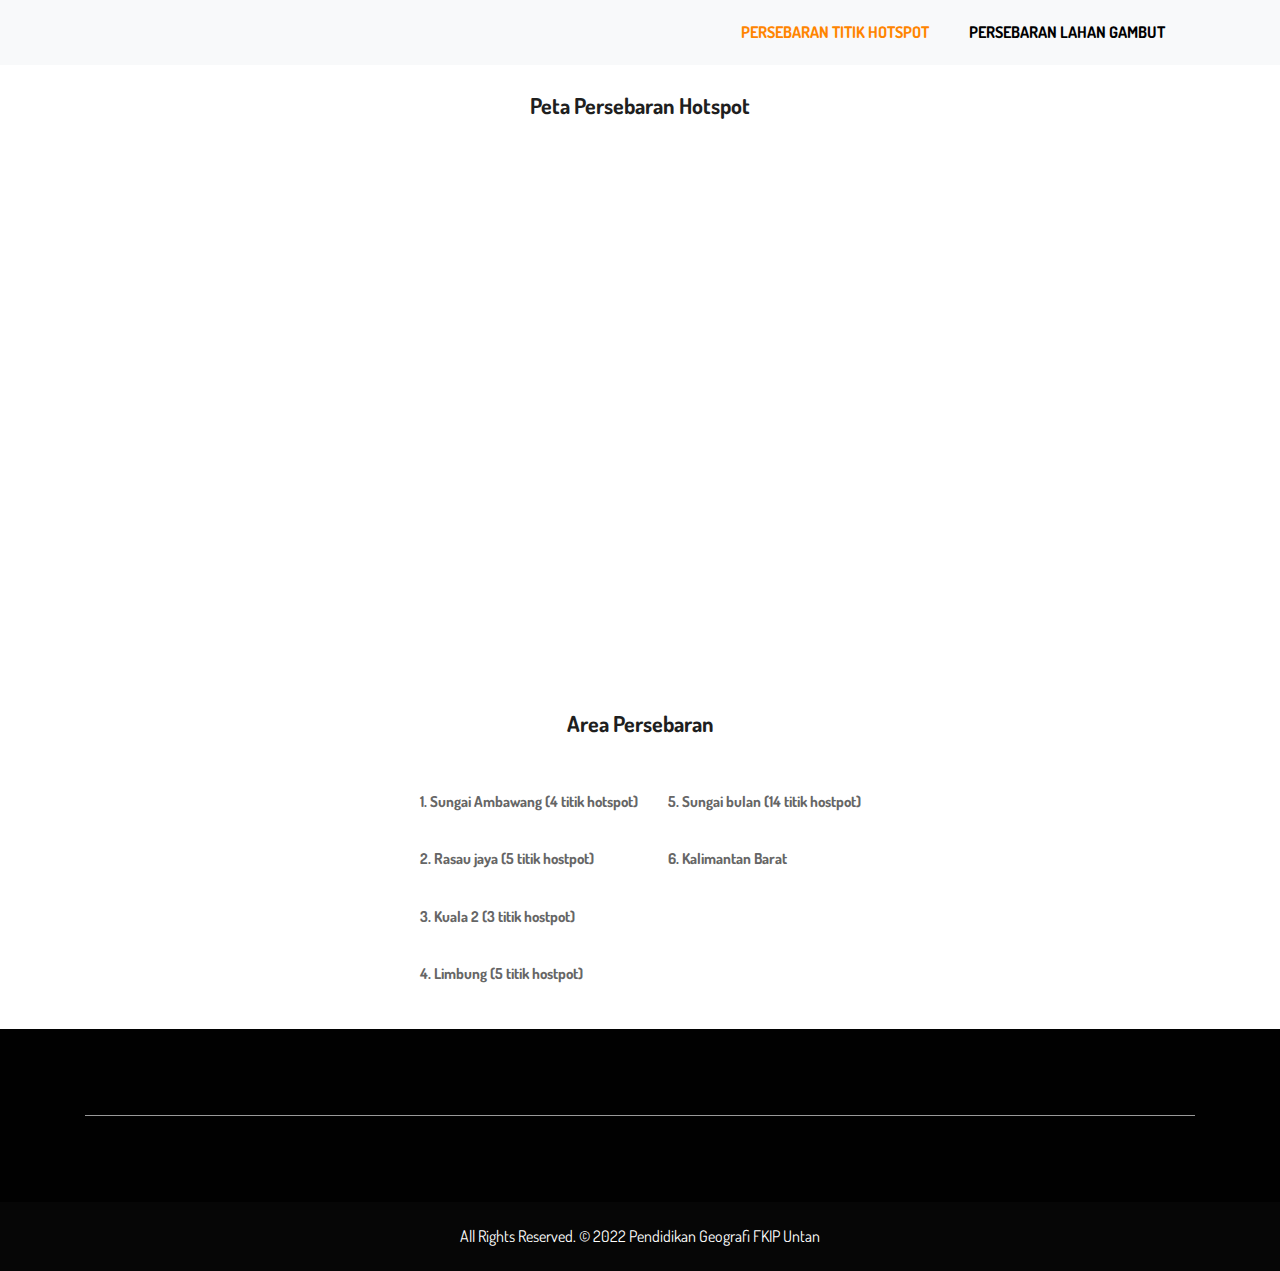
==== area1.html @ 8c63448c "aa" ====
<!DOCTYPE html>
<html lang="en-US">
  <!-- Basic -->

  <head>
    <meta charset="utf-8" />
    <meta http-equiv="X-UA-Compatible" content="IE=edge" />

    <!-- Mobile Metas -->
    <meta name="viewport" content="width=device-width, initial-scale=1" />

    <!-- Site Metas -->
    <title>Webgis</title>
    <meta name="keywords" content="" />
    <meta name="description" content="" />
    <meta name="author" content="" />

    <!-- Site Icons -->
    <link rel="shortcut icon" href="images/logotani.png" type="image/x-icon" />
    <link rel="apple-touch-icon" href="images/logotani.png" />

    <!-- Bootstrap CSS -->
    <link rel="stylesheet" href="css/bootstrap.min.css" />
    <!-- Site CSS -->
    <link rel="stylesheet" href="css/style.css" />
    <!-- Responsive CSS -->
    <link rel="stylesheet" href="css/responsive.css" />
    <link href="//netdna.bootstrapcdn.com/font-awesome/3.2.1/css/font-awesome.css" rel="stylesheet">
    <!-- Custom CSS -->
    <link rel="stylesheet" href="css/custom.css" />
    <link rel="stylesheet" href="https://unpkg.com/leaflet@1.0.3/dist/leaflet.css" />
<script src="https://unpkg.com/leaflet@1.0.3/dist/leaflet.js"></script>
    <!--[if lt IE 9]>
      <script src="https://oss.maxcdn.com/libs/html5shiv/3.7.0/html5shiv.js"></script>
      <script src="https://oss.maxcdn.com/libs/respond.js/1.4.2/respond.min.js"></script>
    <![endif]-->
    <style>
     
   
      @media (max-width: 992px) {
      #map {
  width: 80%;
  height: 300px;
}
table{
  font-size: 12px;
}
 th, td {
  padding: 10px;
}
  
      .m-t-250 {
  margin-top: 112%;

  font-size:10px;
  
}

.skiptranslate goog-te-gadget{
  width:50%;
}
      }
      @media (min-width: 1024px) {
      #map {
  width: 60%;
  height: 500px;
}
      }
      th, td {
  padding: 15px;
}
 .m-t-250 {
   margin-top: 45%;
  font-size: 20px;
  
}
    </style>
  </head>

  <body>
  
    <header class="main-header">
      <!-- Start Navigation -->
      <nav
        class="navbar navbar-expand-lg navbar-light bg-light navbar-default bootsnav"
      >
        <div class="container">
          <!-- Start Header Navigation -->
          <div class="navbar-header">
            <button
              class="navbar-toggler"
              type="button"
              data-toggle="collapse"
              data-target="#navbar-menu"
              aria-controls="navbars-rs-food"
              aria-expanded="false"
              aria-label="Toggle navigation"
            >
              <i class="fa fa-bars"></i>
            </button>
            <a class="navbar-brand" href="index.html"
              ><img src="images/logotani.png" class="logo" alt=""
            /></a>
          </div>
          <!-- End Header Navigation -->

          <!-- Collect the nav links, forms, and other content for toggling -->
          <div class="collapse navbar-collapse" id="navbar-menu">
            <ul
              class="nav navbar-nav ml-auto"
              data-in="fadeInDown"
              data-out="fadeOutUp"
            >
            
              <li class="nav-item active">
              <a class="nav-link" href="area1.html">Persebaran titik hotspot</a>
              </li>
              <li class="nav-item">
                <a class="nav-link" href="area2.html">Persebaran Lahan Gambut</a>
                </li>
              
            </ul>
          </div>
          <!-- /.navbar-collapse -->

          <!-- Start Atribute Navigation -->

          <!-- End Atribute Navigation -->
        </div>
        <!-- Start Side Menu -->

        <!-- End Side Menu -->
      </nav>
      <!-- End Navigation -->
    </header>
    <!-- End Main Top -->

    <!-- Start Top Search -->
    <div class="top-search">
      <div class="container">
        <div class="input-group">
          <span class="input-group-addon"><i class="fa fa-search"></i></span>
          <input type="text" class="form-control" placeholder="Search" />
          <span class="input-group-addon close-search"
            ><i class="fa fa-times"></i
          ></span>
        </div>
      </div>
    </div>
    <!-- End Top Search -->

    <!-- Start All Title Box --> 
    <br>
    
    <center><h2><strong>Peta Persebaran Hotspot</strong></h2> <br>
    <center>
    <div id='map'></div>
</center> <br>
<br>
<div class="container">
  <center><h2><strong>Area Persebaran</strong></h2> <br>
  <table>
  <tr>
    <th>1. Sungai Ambawang (4 titik hotspot)</th>
    <th>5. Sungai bulan (14 titik hostpot)</th>
    
  </tr>
  <tr>
    <th>2. Rasau jaya (5 titik hostpot)</th>
    <th>6. Kalimantan Barat</th>
 
  </tr>
  <tr>
    <th>3. Kuala 2 (3 titik hostpot)</th>
 
  </tr>
  <tr>
    <th>4. Limbung (5 titik hostpot)</th>
   
  </tr>
</table>
</center>
</div>
    <!-- End All Title Box -->

    <!-- Start Contact Us  -->
    

    <!-- End Cart -->
    <div id="google_translate_element"></div> <br>
   <footer>
      <div class="footer-main">
        <div class="container">
          <hr />
          <div class="row">
           
            <div class="col-lg-4 col-md-12 col-sm-12" style="display:none;">
              
            <div class="col-lg-4 col-md-12 col-sm-12" style="float:right;">
              
          </div>
        </div>
      </div>
    </footer>
    <!-- End Footer  -->

    <!-- Start copyright  -->
    <div class="footer-copyright">
      <p class="footer-company">
        All Rights Reserved. &copy; 2022 <a href="#">Pendidikan Geografi FKIP Untan</a>
      </p>
    </div>
    <!-- End copyright  -->

    <a href="#" id="back-to-top" title="Back to top" style="display: none"
      >&uarr;</a
    >

    <!-- ALL JS FILES -->
    <script src="js/jquery-3.2.1.min.js"></script>
    <script>
      var locations = [
  ['titik hostpot', -0.201155424, 109.343429599999],
  ['titik hostpot', -0,2712937, 109.4932404],
  ['titik hostpot', 	-0.282046109, 109.4917068],
  ['titik hostpot', -0.323118061, 109.4725571],
  ['titik hostpot', -0.282046109, 109.4917068],
  ['titik hostpot', -0.323118061, 109.4725571],
  ['titik hostpot', 	-0.325071067, 109.4856644],
  ['titik hostpot', 	-0.324311435, 109.483017],
  ['titik hostpot', 	-0.325695544, 109.473403899999],
  ['titik hostpot', 	-0.279382139, 109.4904175],
  ['titik hostpot', 	-0.149969, 	109.355999999999],
  ['titik hostpot', 	-0.183439314, 	109.351264999999],
  ['titik hostpot', 	-0.12653, 	109.352999999999],
  ['titik hostpot', 		-0.325480312, 		109.474388099999],
  ['titik hostpot', 	-0.326840222, 	109.4648209],
  ['titik hostpot', 		-0.316215754, 	109.4730301],
  ['titik hostpot', 		-0.317578465, 	109.4634781],
  ['titik hostpot', 		-0.322908759, 	109.4709778],
  ['titik hostpot', -0,324230224, 		109.4799194],
  ['titik hostpot', 		-0.32122174, 		109.4732056],
  ['titik hostpot', 	-0,210568, 		109.581999999999],
  ['titik hostpot', 		-0.32325429, 		109.4752045],
  ['titik hostpot', 		-0.31747895, 		109.4696426],
  ['titik hostpot', 		-0.321441, 		109.472999999999],
  ['titik hostpot', 		-0.327168, 		109.463999999999],
  ['titik hostpot', 		-0.328331, 		109.471999999999],
  ['titik hostpot', 	-0.27447388, 		109.601310699999],
  ['titik hostpot', 		-0.28325298, 		109.4872284],
  ['titik hostpot', 		-0.09514648, 		109.464897199999],
  ['titik hostpot', 		-0.09050599, 		109.448822],
  ['titik hostpot', 		-0.098302275, 		109.4597092],
  ['titik hostpot', 		-0.23559, 		109.495],
  ['titik hostpot', 		-0.088944979, 		109.450469999999],
  ['titik hostpot', 		-0.223382905, 		109.432441699999],
  ['titik hostpot', 		-0.224751204, 		109.422866799999],
  ['titik hostpot', 		-0.246696129, 		109.421783399999],
  ['titik hostpot', 	-0,185464606, 		109,4071579],
  ['titik hostpot', 		-0,235381976, 		109,424880999999],
  ['titik hostpot', 	-0,241693, 		109,42],
  ['titik hostpot', 		-0,08116661, 		109,384544399999],
  ['titik hostpot', 		-0,2419661, 	109,416564899999],
  ['titik hostpot', 	-0,243253276, 	109,414039599999],
  ['titik hostpot', 		-0,202840298, 	109,565414399999],
  ['titik hostpot', 		-0,23643081, 		109,442787199999],
 
  
  
];
var greenIcon = L.icon({
    iconUrl: 'images/api.png',
   

    iconSize:     [30, 40], // size of the icon
    
    

   
});

var map = L.map('map').setView([-0.03109, 109.32199], 10);
mapLink =
  '<a href="http://openstreetmap.org">OpenStreetMap</a>';
L.tileLayer(
  'http://{s}.tile.openstreetmap.org/{z}/{x}/{y}.png', {
    attribution: '&copy; ' + mapLink + ' Contributors',
    maxZoom: 18,
  }).addTo(map);

for (var i = 0; i < locations.length; i++) {
  marker = new L.marker([locations[i][1], locations[i][2]],{icon:greenIcon})
    .bindPopup(locations[i][0])
    .addTo(map);
}

var polygonPoints = [
        [-0.098249, 109.338665],
        [-0.132581, 109.351024],
        [-0.158274, 109.349801],
        [-0.177849, 109.344907],
        [-0.226602, 109.325677],
     
        [-0.284290, 109.458077],
        [-0.298971, 109.463277],

        [-0.305667, 109.448926],
        [-0.315438, 109.429972],
      
        [-0.357979, 109.456815],
        [-0.379500, 109.456433],
        [-0.398866, 109.502677],
        [-0.392443, 109.509864],
        [-0.370956, 109.499618],
        [-0.369962, 109.502600],

        [-0.382579, 109.520723],
        [-0.338612, 109.541904],
        [-0.339988, 109.546110],
        [-0.374550, 109.551921],
        [-0.379500, 109.456433],
        [-0.372944, 109.567214],
      
      
        [-0.330659, 109.598030],

        [-0.367592, 109.602924],
        [-0.368509, 109.640546],
        [-0.351381, 109.658286],
        [-0.339759, 109.686425],
        [-0.309172, 109.691319],
        [-0.307949, 109.707224],
        [-0.345876, 109.703554],
        [-0.279810, 109.773291],
        [-0.330659, 109.598030],

        [-0.249223, 109.772680],
        [-0.244941, 109.795925],
        [-0.270634, 109.787973],
        [-0.266963, 109.803878],
        [-0.241271, 109.807548],
        [-0.282868, 109.829571],
        [-0.269869, 109.841958],
        [-0.281324, 109.870291],
        [-0.258955, 109.948494],

        [-0.226219, 109.941219],
        [-0.146197, 109.938309],
        [-0.149107, 109.917940],
        [-0.125828, 109.900481],
        [-0.105458, 109.762260],
        [-0.163656, 109.692423],
        [-0.200030, 109.589121],
        [-0.157836, 109.536743],
        [-0.114188, 109.476362],

        [-0.087999, 109.459631],
        [-0.081452, 109.433441],
        [-0.087999, 109.418892],
        [-0.066902, 109.403615],
        [-0.052353, 109.388338],
        [-0.060355, 109.371606],
        [-0.200030, 109.589121],
        [-0.058900, 109.367605],
        [-0.097638, 109.343234],

        [-0.095637, 109.339597]
        ];
        var poly = L.polygon(polygonPoints).addTo(map);
    </script>
    <script src="js/popper.min.js"></script>
    <script src="js/bootstrap.min.js"></script>
    <!-- ALL PLUGINS -->
    <script src="js/jquery.superslides.min.js"></script>
    <script src="js/bootstrap-select.js"></script>
    <script src="js/inewsticker.js"></script>
    <script src="js/bootsnav.js."></script>
    <script src="js/images-loded.min.js"></script>
    <script src="js/isotope.min.js"></script>
    <script src="js/owl.carousel.min.js"></script>
    <script src="js/baguetteBox.min.js"></script>
    <script src="js/form-validator.min.js"></script>
    <script src="js/contact-form-script.js"></script>
    <script src="js/custom.js"></script>
    <script type="text/javascript">
function googleTranslateElementInit() {
  new google.translate.TranslateElement({pageLanguage: 'en', layout: google.translate.TranslateElement.InlineLayout.VERTICAL}, 'google_translate_element');
}

</script>

<script type="text/javascript" src="//translate.google.com/translate_a/element.js?cb=googleTranslateElementInit"></script>
  </body>
</html>
---- css/style.css ----
/*------------------------------------------------------------------
    IMPORT FONTS
-------------------------------------------------------------------*/

@import url("https://fonts.googleapis.com/css?family=Poppins:400,500,600,700,800");
@import url("https://fonts.googleapis.com/css?family=Dosis:200,300,400,500,600,700");

/*

    font-family: 'Poppins', sans-serif;

    font-family: 'Dosis', sans-serif;

*/

/*------------------------------------------------------------------
    IMPORT FILES
-------------------------------------------------------------------*/

@import url(all.css);
@import url(superslides.css);
@import url(bootstrap-select.css);
@import url(carousel-ticker.css);
@import url(code_animate.css);
@import url(bootsnav.css);
@import url(owl.carousel.min.css);
@import url(jquery-ui.css);
@import url(nice-select.css);
@import url(baguetteBox.min.css);

/*------------------------------------------------------------------
    SKELETON
-------------------------------------------------------------------*/
html {
  overflow-x: hidden;
}
body {
  color: #666666;
  font-size: 15px;
  font-family: "Dosis", sans-serif;
  line-height: 1.80857;
}
a {
  color: #1f1f1f;
  text-decoration: none !important;
  outline: none !important;
  -webkit-transition: all 0.3s ease-in-out;
  -moz-transition: all 0.3s ease-in-out;
  -ms-transition: all 0.3s ease-in-out;
  -o-transition: all 0.3s ease-in-out;
  transition: all 0.3s ease-in-out;
}
h1,
h2,
h3,
h4,
h5,
h6 {
  letter-spacing: 0;
  font-weight: normal;
  position: relative;
  padding: 0 0 10px 0;
  font-weight: normal;
  line-height: 120% !important;
  color: #1f1f1f;
  margin: 0;
}
h1 {
  font-size: 24px;
}
h2 {
  font-size: 22px;
}
h3 {
  font-size: 18px;
}
h4 {
  font-size: 16px;
}
h5 {
  font-size: 14px;
}
h6 {
  font-size: 13px;
}
h1 a,
h2 a,
h3 a,
h4 a,
h5 a,
h6 a {
  color: #212121;
  text-decoration: none !important;
  opacity: 1;
}
h1 a:hover,
h2 a:hover,
h3 a:hover,
h4 a:hover,
h5 a:hover,
h6 a:hover {
  opacity: 0.8;
}
a {
  color: #1f1f1f;
  text-decoration: none;
  outline: none;
}
a,
.btn {
  text-decoration: none !important;
  outline: none !important;
  -webkit-transition: all 0.3s ease-in-out;
  -moz-transition: all 0.3s ease-in-out;
  -ms-transition: all 0.3s ease-in-out;
  -o-transition: all 0.3s ease-in-out;
  transition: all 0.3s ease-in-out;
}
.btn-custom {
  margin-top: 20px;
  background-color: transparent !important;
  border: 2px solid #ddd;
  padding: 12px 40px;
  font-size: 16px;
}
.lead {
  font-size: 18px;
  line-height: 30px;
  color: #767676;
  margin: 0;
  padding: 0;
}
blockquote {
  margin: 20px 0 20px;
  padding: 30px;
}
ul,
li,
ol {
  list-style: none;
  margin: 0px;
  padding: 0px;
}
.products-preview {
  position: fixed;
  top: 0;
  left: 0;
  min-height: 100vh;
  width: 100%;
  background: rgba(0, 0, 0, 0.8);
  display: none;
  align-items: center;
  justify-content: center;
  z-index: 9999;
}

.products-preview .preview {
  padding: 2rem;
  text-align: center;
  background: #fff;
  position: relative;
  margin: 2rem;
  width: 30rem;
  height: 40rem;
  z-index: -1;
}

.products-preview .preview.active {
  display: inline-block;
}

.products-preview .preview .fa-times {
  position: absolute;
  top: 1rem;
  right: 1.5rem;
  cursor: pointer;
  color: #444;
  font-size: 4rem;
}

.products-preview .preview .fa-times:hover {
  transform: rotate(90deg);
}

.products-preview .preview h3 {
  color: #444;
  padding: 0.5rem 0;
  font-size: 2.5rem;
}

.products-preview .preview .stars {
  padding: 1rem 0;
  font-size: 1.7rem;
}

.products-preview .preview .stars i {
  color: #27ae60;
}

.products-preview .preview .stars span {
  color: #999;
}

.products-preview .preview p {
  line-height: 1.5;
  padding: 1rem 0;
  font-size: 1.6rem;
  color: #777;
}

.products-preview .preview .price {
  padding: 1rem 0;
  font-size: 2.5rem;
  color: #27ae60;
}

.products-preview .preview .buttons {
  display: flex;
  gap: 1.5rem;
  flex-wrap: wrap;
  margin-top: 1rem;
}

.products-preview .preview .buttons a {
  flex: 1 1 16rem;
  padding: 1rem;
  font-size: 1.8rem;
  color: #444;
  border: 0.1rem solid #444;
}

.products-preview .preview .buttons a.cart {
  background: #444;
  color: #fff;
}

.products-preview .preview .buttons a.cart:hover {
  background: #111;
}

.products-preview .preview .buttons a.buy:hover {
  background: #444;
  color: #fff;
}
button:focus {
  outline: none;
  box-shadow: none;
}
:focus {
  outline: 0;
}
p {
  margin: 0px;
}
.bootstrap-select .dropdown-toggle:focus {
  outline: none !important;
}
.form-control::-moz-placeholder {
  color: #ffffff;
  opacity: 1;
}
.bootstrap-select .dropdown-toggle:focus {
  box-shadow: none !important;
}
/*------------------------------------------------------------------ LOADER -------------------------------------------------------------------*/
#back-to-top {
  position: fixed;
  bottom: 40px;
  right: 40px;
  z-index: 9999;
  width: 32px;
  height: 32px;
  text-align: center;
  line-height: 5px;
  background: #ff8500;
  color: #ffffff;
  cursor: pointer;
  border: 0;
  border-radius: 0px;
  text-decoration: none;
  transition: opacity 0.2s ease-out;
  font-size: 28px;
}
/*------------------------------------------------------------------ HEADER -------------------------------------------------------------------*/
.main-top {
  background: #000000;
  padding: 10px 0px;
}
.custom-select-box {
  float: left;
  width: 95px;
  margin-right: 10px;
}
.custom-select-box .form-control {
  background: none;
  border: none;
}
.custom-select-box .bootstrap-select .btn-light {
  padding: 4px;
  font-size: 14px;
  background: #ff8500;
  color: #fff;
  border: none;
  border-radius: 0px;
}
.custom-select-box .bootstrap-select .btn-light span {
  padding: 2px;
  line-height: 15px;
}
.dropdown-toggle::after {
  margin-left: -24px;
}
.custom-select-box .dropdown-toggle::after {
  display: inline-block;
  width: 0;
  height: 0;
  margin-left: 0.255em;
  vertical-align: 0.255em;
  content: "";
  border-top: 0.3em solid;
  border-right: 0.3em solid transparent;
  border-bottom: 0;
  border-left: 0.3em solid transparent;
  position: absolute;
  top: 13px;
  right: 10px;
}
.bootstrap-select.btn-group .dropdown-toggle .filter-option {
  overflow: inherit;
}
.bootstrap-select.btn-group .dropdown-menu {
  border: none;
  padding: 0px;
  border-radius: 0px;
}
.right-phone-box {
  float: left;
  margin-right: 10px;
}
.right-phone-box p {
  margin: 0px;
  color: #ffffff;
  font-size: 14px;
  line-height: 30px;
}
.right-phone-box p a {
  color: #ffffff;
}
.right-phone-box p a:hover {
  color: #ff8500;
}
.offer-box,
.slide {
  color: #ffffff;
  font-size: 13px;
  padding: 2px 15px;
  font-family: "Poppins", sans-serif;
}
.offer-box li {
  font-weight: 600;
}
.offer-box li i {
  margin-right: 15px;
  color: #ff8500;
  font-size: 20px;
}
.our-link {
  float: left;
}
.our-link ul li {
  display: inline-block;
  border-right: 1px solid #ffffff;
  padding: 0px 10px;
  line-height: 14px;
}
.our-link ul {
  line-height: 30px;
}
.our-link ul li a {
  color: #ffffff;
  font-weight: 700;
  text-transform: uppercase;
  font-size: 14px;
}
.our-link ul li a:hover {
  color: #ff8500;
}
.our-link ul li:last-child {
  border: none;
}
.login-box {
  float: right;
  width: 120px;
  margin-left: 20px;
}

.login-box .form-control {
  background: none;
  border: none;
}
.login-box .bootstrap-select .btn-light {
  padding: 4px;
  font-size: 14px;
  background: #ff8500;
  color: #fff;
  border: none;
  border-radius: 0px;
}
.login-box .bootstrap-select .btn-light span {
  padding: 2px;
  line-height: 15px;
}
.login-box .dropdown-toggle::after {
  display: inline-block;
  width: 0;
  height: 0;
  margin-left: 0.255em;
  vertical-align: 0.255em;
  content: "";
  border-top: 0.3em solid;
  border-right: 0.3em solid transparent;
  border-bottom: 0;
  border-left: 0.3em solid transparent;
  position: absolute;
  top: 13px;
  right: 10px;
}

.login-box .dropdown-item {
  padding: 5px 10px;
}

.bootstrap-select.btn-group
  .dropdown-menu
  a.dropdown-item
  span.dropdown-item-inner
  span.text {
  font-size: 13px;
}

.main-header {
}
.search a {
  color: #ff8500;
}
.attr-nav > ul > li > a:hover {
  color: #ff8500;
}
nav.navbar.bootsnav ul.nav > li > a {
  margin: 0px;
}
/* Navbar Adjusment =========================== */
/* Navbar Atribute ------*/
.attr-nav > ul > li > a {
  padding: 28px 15px;
}
ul.cart-list > li.total > .btn {
  border-bottom: solid 1px #cfcfcf !important;
  color: #000000;
  padding: 10px 15px;
  border: none;
  font-weight: 700;
  color: #ffffff;
}
@media (min-width: 1024px) {
  /* Navbar General ------*/
  nav.navbar ul.nav > li > a {
    padding: 30px 15px;
    font-weight: 600;
  }
  nav.navbar .navbar-brand {
    margin-top: 0;
  }
  nav.navbar .navbar-brand {
    margin-top: 0;
  }
  nav.navbar li.dropdown ul.dropdown-menu {
    border-top: solid 5px;
  }
  /* Navbar Center ------*/
  nav.navbar-center .navbar-brand {
    margin: 0 !important;
  }
  /* Navbar Brand Top ------*/
  nav.navbar-brand-top .navbar-brand {
    margin: 10px !important;
  }
  /* Navbar Full ------*/
  nav.navbar-full .navbar-brand {
    position: relative;
    top: -15px;
  }
  /* Navbar Sidebar ------*/
  nav.navbar-sidebar ul.nav,
  nav.navbar-sidebar .navbar-brand {
    margin-bottom: 50px;
  }
  nav.navbar-sidebar ul.nav > li > a {
    padding: 10px 15px;
    font-weight: bold;
  }
  /* Navbar Transparent & Fixed ------*/
  nav.navbar.bootsnav.navbar-transparent.white {
    background-color: rgba(255, 255, 255, 0.3);
    border-bottom: solid 1px #bbb;
  }
  nav.navbar.navbar-inverse.bootsnav.navbar-transparent.dark,
  nav.navbar.bootsnav.navbar-transparent.dark {
    background-color: rgba(0, 0, 0, 0.3);
    border-bottom: solid 1px #555;
  }
  nav.navbar.bootsnav.navbar-transparent.white .attr-nav {
    border-left: solid 1px #bbb;
  }
  nav.navbar.navbar-inverse.bootsnav.navbar-transparent.dark .attr-nav,
  nav.navbar.bootsnav.navbar-transparent.dark .attr-nav {
    border-left: solid 1px #555;
  }
  nav.navbar.bootsnav.no-background.white .attr-nav > ul > li > a,
  nav.navbar.bootsnav.navbar-transparent.white .attr-nav > ul > li > a,
  nav.navbar.bootsnav.navbar-transparent.white ul.nav > li > a,
  nav.navbar.bootsnav.no-background.white ul.nav > li > a {
    color: #fff;
  }
  nav.navbar.bootsnav.navbar-transparent.dark .attr-nav > ul > li > a,
  nav.navbar.bootsnav.navbar-transparent.dark ul.nav > li > a {
    color: #eee;
  }
}
@media (max-width: 992px) {
  /* Navbar General ------*/
  nav.navbar .navbar-brand {
    margin-top: 0;
    position: relative;
    top: -2px;
  }
  .slides-navigation a {
    display: none;
  }
  nav.navbar .navbar-brand img.logo {
    width: 160px;
    margin-top: 20px;
  }
  .attr-nav > ul > li > a {
    padding: 16px 15px 15px;
  }
  /* Navbar Mobile slide ------*/
  nav.navbar.navbar-mobile ul.nav > li > a {
    padding: 15px 15px;
  }
  nav.navbar.navbar-mobile ul.nav ul.dropdown-menu > li > a {
    padding-right: 15px !important;
    padding-top: 15px !important;
    padding-bottom: 15px !important;
  }
  nav.navbar.navbar-mobile ul.nav ul.dropdown-menu .col-menu .title {
    padding-right: 30px !important;
    padding-top: 13px !important;
    padding-bottom: 13px !important;
  }
  nav.navbar.navbar-mobile ul.nav ul.dropdown-menu .col-menu ul.menu-col li a {
    padding-top: 13px !important;
    padding-bottom: 13px !important;
  }
  /* Navbar Full ------*/
  nav.navbar-full .navbar-brand {
    top: 0;
    padding-top: 10px;
  }
}
/* Navbar Inverse =================================*/
nav.navbar.navbar-inverse {
  background-color: #222;
  border-bottom: solid 1px #303030;
}
nav.navbar.navbar-inverse ul.cart-list > li.total > .btn {
  border-bottom: solid 1px #222 !important;
}
nav.navbar.navbar-inverse ul.cart-list > li.total .pull-right {
  color: #fff;
}
nav.navbar.navbar-inverse.megamenu
  ul.dropdown-menu.megamenu-content
  .content
  ul.menu-col
  li
  a,
nav.navbar.navbar-inverse ul.nav > li > a {
  color: #eee;
}
nav.navbar.navbar-inverse ul.nav > li.dropdown > a {
  background-color: #222;
}
nav.navbar.navbar-inverse li.dropdown ul.dropdown-menu > li > a {
  color: #999;
}
nav.navbar.navbar-inverse ul.nav .dropdown-menu h1,
nav.navbar.navbar-inverse ul.nav .dropdown-menu h2,
nav.navbar.navbar-inverse ul.nav .dropdown-menu h3,
nav.navbar.navbar-inverse ul.nav .dropdown-menu h4,
nav.navbar.navbar-inverse ul.nav .dropdown-menu h5,
nav.navbar.navbar-inverse ul.nav .dropdown-menu h6 {
  color: #fff;
}
nav.navbar.navbar-inverse .form-control {
  background-color: #333;
  border-color: #303030;
  color: #fff;
}
nav.navbar.navbar-inverse .attr-nav > ul > li > a {
  color: #eee;
}
nav.navbar.navbar-inverse .attr-nav > ul > li.dropdown ul.dropdown-menu {
  background-color: #222;
  border-left: solid 1px #303030;
  border-bottom: solid 1px #303030;
  border-right: solid 1px #303030;
}
nav.navbar.navbar-inverse ul.cart-list > li {
  border-bottom: solid 1px #303030;
  color: #eee;
}
nav.navbar.navbar-inverse ul.cart-list > li img {
  border: solid 1px #303030;
}
nav.navbar.navbar-inverse ul.cart-list > li.total {
  background-color: #333;
}
nav.navbar.navbar-inverse .share ul > li > a {
  background-color: #555;
}
nav.navbar.navbar-inverse .dropdown-tabs .tab-menu {
  border-right: solid 1px #303030;
}
nav.navbar.navbar-inverse .dropdown-tabs .tab-menu > ul > li > a {
  border-bottom: solid 1px #303030;
}
nav.navbar.navbar-inverse .dropdown-tabs .tab-content {
  border-left: solid 1px #303030;
}
nav.navbar.navbar-inverse .dropdown-tabs .tab-menu > ul > li > a:hover,
nav.navbar.navbar-inverse .dropdown-tabs .tab-menu > ul > li > a:focus,
nav.navbar.navbar-inverse .dropdown-tabs .tab-menu > ul > li.active > a {
  background-color: #333 !important;
}
nav.navbar-inverse.navbar-full ul.nav > li > a {
  border: none;
}
nav.navbar-inverse.navbar-full .navbar-collapse .wrap-full-menu {
  background-color: #222;
}
nav.navbar-inverse.navbar-full .navbar-toggle {
  background-color: #222 !important;
  color: #6f6f6f;
}
nav.navbar.bootsnav ul.nav > li > a {
  position: relative;
  font-weight: 700;
  font-size: 16px;
  color: #000000;
  text-transform: uppercase;
  padding-top: 10px;
  padding-bottom: 10px;
  padding-left: 10px;
  padding-right: 30px;
}
nav.navbar.bootsnav ul.nav li.active > a {
  color: #ff8500;
}
nav.navbar.bootsnav ul.nav li.active > a:hover {
  color: #ff8500;
}
nav.navbar.bootsnav ul.nav li > a:hover {
  color: #ff8500;
}
nav.navbar.bootsnav ul.nav li.megamenu-fw > a:hover {
  color: #ff8500;
}
@media (min-width: 1024px) {
  nav.navbar.navbar-inverse ul.nav .dropdown-menu {
    background-color: #222 !important;
    border-left: solid 1px #303030 !important;
    border-bottom: solid 1px #303030 !important;
    border-right: solid 1px #303030 !important;
  }
  nav.navbar.navbar-inverse li.dropdown ul.dropdown-menu > li > a {
    border-bottom: solid 1px #303030;
  }
  nav.navbar.navbar-inverse ul.dropdown-menu.megamenu-content .col-menu {
    border-left: solid 1px #303030;
    border-right: solid 1px #303030;
  }
  nav.navbar.navbar-inverse.navbar-transparent.dark {
    background-color: rgba(0, 0, 0, 0.3);
    border-bottom: solid 1px #999;
  }
  nav.navbar.navbar-inverse.navbar-transparent.dark .attr-nav {
    border-left: solid 1px #999;
  }
  nav.navbar.navbar-inverse.no-background.white .attr-nav > ul > li > a,
  nav.navbar.navbar-inverse.navbar-transparent.dark .attr-nav > ul > li > a,
  nav.navbar.navbar-inverse.navbar-transparent.dark ul.nav > li > a,
  nav.navbar.navbar-inverse.no-background.white ul.nav > li > a {
    color: #fff;
  }
  nav.navbar.navbar-inverse.no-background.dark .attr-nav > ul > li > a,
  nav.navbar.navbar-inverse.no-background.dark .attr-nav > ul > li > a,
  nav.navbar.navbar-inverse.no-background.dark ul.nav > li > a,
  nav.navbar.navbar-inverse.no-background.dark ul.nav > li > a {
    color: #3f3f3f;
  }
  .slides-navigation a {
    background: #ff8500;
    position: absolute;
    height: 70px;
    width: 70px;
    top: 50%;
    font-size: 20px;
    display: block;
    color: #fff;
    line-height: 90px;
    text-align: center;
    transition: all 0.3s ease-in-out;
  }
  .products-preview {
    position: fixed;
    top: 0;
    left: 0;
    min-height: 100vh;
    width: 100%;
    background: rgba(0, 0, 0, 0.8);
    display: none;
    align-items: center;
    justify-content: center;
  }

  .products-preview .preview {
    padding: 2rem;
    text-align: center;
    background: #fff;
    position: relative;
    margin: 2rem;
    width: 30rem;
    height: 40rem;
    z-index: -1;
  }

  .products-preview .preview.active {
    display: inline-block;
  }

  .products-preview .preview .fa-times {
    position: absolute;
    top: 1rem;
    right: 1.5rem;
    cursor: pointer;
    color: #444;
    font-size: 4rem;
  }

  .products-preview .preview .fa-times:hover {
    transform: rotate(90deg);
  }

  .products-preview .preview h3 {
    color: #444;
    padding: 0.5rem 0;
    font-size: 2.5rem;
  }

  .products-preview .preview .stars {
    padding: 1rem 0;
    font-size: 1.7rem;
  }

  .products-preview .preview .stars i {
    color: #27ae60;
  }

  .products-preview .preview .stars span {
    color: #999;
  }

  .products-preview .preview p {
    line-height: 1.5;
    padding: 1rem 0;
    font-size: 1.6rem;
    color: #777;
  }

  .products-preview .preview .price {
    padding: 1rem 0;
    font-size: 2.5rem;
    color: #27ae60;
  }

  .products-preview .preview .buttons {
    display: flex;
    gap: 1.5rem;
    flex-wrap: wrap;
    margin-top: 1rem;
  }

  .products-preview .preview .buttons a {
    flex: 1 1 16rem;
    padding: 1rem;
    font-size: 1.8rem;
    color: #444;
    border: 0.1rem solid #444;
  }

  .products-preview .preview .buttons a.cart {
    background: #444;
    color: #fff;
  }

  .products-preview .preview .buttons a.cart:hover {
    background: #111;
  }

  .products-preview .preview .buttons a.buy:hover {
    background: #444;
    color: #fff;
  }
}
@media (max-width: 992px) {
  nav.navbar.navbar-inverse .navbar-toggle {
    color: #eee;
    background-color: #222 !important;
  }
  nav.navbar.navbar-inverse .navbar-nav > li > a {
    border-top: solid 1px #303030;
    border-bottom: solid 1px #303030;
  }
  nav.navbar.navbar-inverse ul.nav li.dropdown ul.dropdown-menu > li > a {
    color: #999;
    border-bottom: solid 1px #303030;
  }
  nav.navbar.navbar-inverse .dropdown .megamenu-content .col-menu .title {
    border-bottom: solid 1px #303030;
    color: #eee;
  }
  nav.navbar.navbar-inverse .dropdown .megamenu-content .col-menu ul > li > a {
    border-bottom: solid 1px #303030;
    color: #999 !important;
  }
  nav.navbar.navbar-inverse
    .dropdown
    .megamenu-content
    .col-menu.on:last-child
    .title {
    border-bottom: solid 1px #303030;
  }
  nav.navbar.navbar-inverse .dropdown-tabs .tab-menu > ul {
    border-top: solid 1px #303030;
  }
  nav.navbar.navbar-inverse.navbar-mobile .navbar-collapse {
    background-color: #222;
  }
}
@media (max-width: 767px) {
  nav.navbar.navbar-inverse.navbar-mobile ul.nav {
    border-top: solid 1px #222;
  }
  .products-preview {
    position: fixed;
    top: 0;
    left: 0;
    min-height: 100vh;
    width: 100%;
    background: rgba(0, 0, 0, 0.8);
    display: none;
    align-items: center;
    justify-content: center;
  }

  .products-preview .preview {
    padding: 2rem;
    text-align: center;
    background: #fff;
    position: relative;
    margin: 2rem;
    width: 30rem;
    height: 52rem;
    z-index: -1;
  }

  .products-preview .preview.active {
    display: inline-block;
  }

  .products-preview .preview .fa-times {
    position: absolute;
    top: 1rem;
    right: 1.5rem;
    cursor: pointer;
    color: #444;
    font-size: 4rem;
  }

  .products-preview .preview .fa-times:hover {
    transform: rotate(90deg);
  }

  .products-preview .preview h3 {
    color: #444;
    padding: 0.5rem 0;
    font-size: 2.5rem;
  }

  .products-preview .preview .stars {
    padding: 1rem 0;
    font-size: 1.7rem;
  }

  .products-preview .preview .stars i {
    color: #27ae60;
  }

  .products-preview .preview .stars span {
    color: #999;
  }

  .products-preview .preview p {
    line-height: 1.5;
    padding: 1rem 0;
    font-size: 1.6rem;
    color: #777;
  }

  .products-preview .preview .price {
    padding: 1rem 0;
    font-size: 2.5rem;
    color: #27ae60;
  }

  .products-preview .preview .buttons {
    display: flex;
    gap: 1.5rem;
    flex-wrap: wrap;
    margin-top: 1rem;
  }

  .products-preview .preview .buttons a {
    flex: 1 1 16rem;
    padding: 1rem;
    font-size: 1.8rem;
    color: #444;
    border: 0.1rem solid #444;
  }

  .products-preview .preview .buttons a.cart {
    background: #444;
    color: #fff;
  }

  .products-preview .preview .buttons a.cart:hover {
    background: #111;
  }

  .products-preview .preview .buttons a.buy:hover {
    background: #444;
    color: #fff;
  }
}
.arrow::before {
  font-family: "FontAwesome";
  content: "\f0d7";
  margin-left: 5px;
  margin-top: 2px;
  border: none;
  display: inline-block;
  vertical-align: inherit;
  position: absolute;
  right: 10px;
  top: 10px;
}
.dropdown-toggle::after {
  display: none;
}
nav.navbar.bootsnav ul.navbar-nav li.dropdown ul.dropdown-menu li a {
  display: block;
  padding: 6px 25px;
}

nav.navbar.bootsnav ul.navbar-nav li.dropdown ul.dropdown-menu li a:hover {
}
nav.navbar.bootsnav li.dropdown ul.dropdown-menu {
  left: auto;
}
.custom-select-box .dropdown-item {
  padding: 5px 10px;
}
.btn-cart {
}
.cart-list h6 a {
  font-size: 16px;
  font-weight: 700;
}
.cart-list h6 a:hover {
  color: #ff8500;
}
ul.cart-list p .price {
  font-weight: normal;
}
.side-menu p {
  display: inline-block;
}
.col-menu .title {
  font-size: 20px;
  font-weight: 700;
  text-transform: uppercase;
}
.hvr-hover {
  display: inline-block;
  vertical-align: middle;
  -webkit-transform: perspective(1px) translateZ(0);
  transform: perspective(1px) translateZ(0);
  box-shadow: 0 0 1px rgba(0, 0, 0, 0);
  position: relative;
  background: #ff8500;
  -webkit-transition-property: color;
  transition-property: color;
  -webkit-transition-duration: 0.3s;
  transition-duration: 0.3s;
  border-radius: 0;
  box-shadow: none;
}
.hvr-hover::after {
  content: "";
  position: absolute;
  z-index: -1;
  top: 0;
  left: 0;
  right: 0;
  bottom: 0;
  background: #000000;
  border-radius: 100%;
  -webkit-transform: scale(0);
  transform: scale(0);
  -webkit-transition-property: transform;
  transition-property: transform;
  -webkit-transition-duration: 0.3s;
  transition-duration: 0.3s;
  -webkit-transition-timing-function: ease-out;
  transition-timing-function: ease-out;
}
.hvr-hover:hover::after {
  -webkit-transform: scale(2);
  transform: scale(2);
  color: #ffffff;
}
.hvr-hover {
  overflow: hidden;
}
ul.cart-list > li.total > .btn:hover {
  color: #ffffff;
}
.cart-box {
  margin-top: 40px;
  background: #ffffff;
}
.main-header.fixed-menu {
  position: fixed;
  visibility: hidden;
  left: 0px;
  top: 0px;
  width: 100%;
  padding: 0px 0px;
  background: #ffffff;
  z-index: 0;
  transition: all 500ms ease;
  -moz-transition: all 500ms ease;
  -webkit-transition: all 500ms ease;
  -ms-transition: all 500ms ease;
  -o-transition: all 500ms ease;
  z-index: 999;
  opacity: 1;
  visibility: visible;
  -ms-animation-name: fadeInDown;
  -moz-animation-name: fadeInDown;
  -op-animation-name: fadeInDown;
  -webkit-animation-name: fadeInDown;
  animation-name: fadeInDown;
  -ms-animation-duration: 500ms;
  -moz-animation-duration: 500ms;
  -op-animation-duration: 500ms;
  -webkit-animation-duration: 500ms;
  animation-duration: 500ms;
  -ms-animation-timing-function: linear;
  -moz-animation-timing-function: linear;
  -op-animation-timing-function: linear;
  -webkit-animation-timing-function: linear;
  animation-timing-function: linear;
  -ms-animation-iteration-count: 1;
  -moz-animation-iteration-count: 1;
  -op-animation-iteration-count: 1;
  -webkit-animation-iteration-count: 1;
  animation-iteration-count: 1;
}
.main-header.fixed-menu {
  padding: 0px;
  box-shadow: 0 0 8px 0 rgba(0, 0, 0, 0.12);
  border-radius: 0;
}
.top-search .input-group-addon {
  line-height: 40px;
}
.top-search input.form-control {
  color: #ffffff;
}
/*------------------------------------------------------------------ Slider -------------------------------------------------------------------*/
.cover-slides {
  height: 100vh;
  background-color: rgba(0, 0, 0, 0.5);
}
.slides-navigation a {
  background: #ff8500;
  position: absolute;
  height: 70px;
  width: 70px;
  top: 50%;
  font-size: 20px;
  display: none;
  color: #fff;
  line-height: 90px;
  text-align: center;
  transition: all 0.3s ease-in-out;
}
.slides-navigation a i {
  font-size: 40px;
}
.slides-navigation a:hover {
}
.cover-slides .container {
  height: 100%;
  position: relative;
  z-index: 2;
}
.cover-slides .container > .row {
  -webkit-box-align: center;
  -ms-flex-align: center;
  align-items: center;
}
.cover-slides .container > .row {
  height: 100%;
}
.overlay-background {
  background: #57b846;
  position: absolute;
  height: 100%;
  width: 100%;
  left: 0;
  top: 0;
  opacity: 0.5;
}
.cover-slides h1 {
  font-family: "Poppins", sans-serif;
  font-weight: 500;
  font-size: 64px;
  color: #fff;
}
.cover-slides p {
  font-size: 18px;
  color: #fff;
  padding-bottom: 30px;
}
.slides-pagination a {
  border: 2px solid #ffffff;
  border-radius: 6px;
}
.slides-pagination a.current {
  background: #ff8500;
  border: 2px solid #ff8500;
}
.cover-slides p a {
  font-size: 24px;
  color: #ffffff;
  border: none;
  text-transform: uppercase;
  padding: 10px 20px;
}
/*------------------------------------------------------------------ Categories Shop -------------------------------------------------------------------*/
.categories-shop {
  padding: 70px 0px;
}
.shop-cat-box {
  margin-bottom: 30px;
  position: relative;
  padding: 3px;
  overflow: hidden;
  border: 0px solid #000000;
  box-shadow: 9px 9px 30px 0px rgba(0, 0, 0, 0.3);
  -webkit-transition: all 0.3s ease;
  transition: all 0.3s ease-in-out 0s;
}
.shop-cat-box img {
  margin: -10px 0 0 -10px;
  max-width: none;
  width: -webkit-calc(100% + 10px);
  width: calc(100% + 10px);
  opacity: 0.9;
  -webkit-transition: opacity 0.35s, -webkit-transform 0.35s;
  transition: opacity 0.35s, transform 0.35s;
  -webkit-transform: translate3d(10px, 10px, 0);
  transform: translate3d(10px, 10px, 0);
  -webkit-backface-visibility: hidden;
  backface-visibility: hidden;
}
.shop-cat-box:hover img {
  opacity: 0.6;
  -webkit-transform: translate3d(0, 0, 0);
  transform: translate3d(0, 0, 0);
}
.shop-cat-box a {
  position: absolute;
  z-index: 2;
  bottom: 0px;
  left: 0px;
  right: 0;
  margin: 0 auto;
  text-align: center;
  border: none;
  color: #ffffff;
  font-size: 18px;
  font-weight: 700;
  padding: 12px 0px;
}

.box-add-products {
  padding: 70px 0px;
  background-color: #f4f4f4;
}

.offer-box {
  position: relative;
  overflow: hidden;
}

.offer-box-products {
  box-shadow: 0px 0px 15px 0px rgba(0, 0, 0, 0.1);
  -webkit-transition: all 0.3s ease;
  transition: all 0.3s ease-in-out 0s;
}

.offer-box-products:hover {
  -webkit-transform: translateY(6px);
  transform: translateY(6px);
  box-shadow: 0px 9px 15px 0px rgba(0, 0, 0, 0.1);
}

/*------------------------------------------------------------------ Products -------------------------------------------------------------------*/
.title-all {
  margin-bottom: 30px;
}
.title-all h1 {
  font-size: 32px;
  font-weight: 700;
  color: #000000;
}
.title-all p {
  color: #999999;
  font-size: 16px;
}
.products-box {
  padding: 70px 0px;
}
.special-menu {
  margin-bottom: 40px;
}
.filter-button-group {
  display: inline-block;
}
.filter-button-group button {
  background: #ff8500;
  color: #ffffff;
  border: none;
  cursor: pointer;
  padding: 5px 30px;
  font-size: 18px;
}
.filter-button-group button.active {
  background: #000000;
}
.filter-button-group button {
}
.products-container {
  overflow: hidden;
  position: relative;
  margin-bottom: 30px;
}
.products-container .box-img-hover {
  overflow: hidden;
  position: relative;
}
.box-img-hover img {
  margin: 0 auto;
  text-align: center;
  display: block;
}
.type-lb {
  position: absolute;
  top: 0px;
  right: 53px;
}
.type-lb .sale {
  background: #ff8500;
  color: #ffffff;
  padding: 2px 10px;
  font-weight: 700;
  text-transform: uppercase;
}
.type-lb .new {
  background: #000000;
  color: #ffffff;
  padding: 2px 10px;
  font-weight: 700;
  text-transform: uppercase;
}
.why-text {
  background: #f5f5f5;
  padding: 15px;
}
.why-text h4 {
  font-size: 16px;
  font-weight: 700;
  padding-bottom: 15px;
}
.why-text h5 {
  font-size: 18px;
  font-family: "Poppins", sans-serif;
  padding: 4px;
  display: inline-block;
  background: #ff8500;
  color: #ffffff;
  font-weight: 600;
}
.mask-icon {
  width: 100%;
  height: 100%;
  position: absolute;
  overflow: hidden;
  top: 0;
  left: 0;
}
.mask-icon ul {
  display: inline-block;
  position: absolute;
  bottom: 0;
  right: 0;
}
.mask-icon ul li {
  background: #ff8500;
}
.mask-icon ul li a {
  color: #ffffff;
  padding: 5px 10px;
  display: block;
}
.mask-icon a.cart {
  background: #ff8500;
  position: absolute;
  bottom: 0;
  left: 0px;
  padding: 10px 20px;
  font-weight: 700;
  color: #ffffff;
}
.mask-icon a.cart:hover {
  background: #000000;
  color: #ffffff;
}
.mask-icon ul li a:hover {
  background: #000000;
  color: #ffffff;
}
.products-container .mask-icon {
  background: rgba(1, 1, 1, 0.5);
  top: -100%;
  -ms-filter: "progid: DXImageTransform.Microsoft.Alpha(Opacity=0)";
  filter: alpha(opacity=0);
  opacity: 0;
  -webkit-transition: all 0.3s ease-out 0.5s;
  -moz-transition: all 0.3s ease-out 0.5s;
  -o-transition: all 0.3s ease-out 0.5s;
  -ms-transition: all 0.3s ease-out 0.5s;
  transition: all 0.3s ease-out 0.5s;
}
.products-container :hover .mask-icon {
  -ms-filter: "progid: DXImageTransform.Microsoft.Alpha(Opacity=100)";
  filter: alpha(opacity=100);
  opacity: 1;
  top: 0px;
  -webkit-transition-delay: 0s;
  -moz-transition-delay: 0s;
  -o-transition-delay: 0s;
  -ms-transition-delay: 0s;
  transition-delay: 0s;
  -webkit-animation: bounceY 0.9s linear;
  -moz-animation: bounceY 0.9s linear;
  -ms-animation: bounceY 0.9s linear;
  animation: bounceY 0.9s linear;
}
@keyframes bounceY {
  0% {
    transform: translateY(-205px);
  }
  40% {
    transform: translateY(-100px);
  }
  65% {
    transform: translateY(-52px);
  }
  82% {
    transform: translateY(-25px);
  }
  92% {
    transform: translateY(-12px);
  }
  55%,
  75%,
  87%,
  97%,
  100% {
    transform: translateY(0px);
  }
}
@-moz-keyframes bounceY {
  0% {
    -moz-transform: translateY(-205px);
  }
  40% {
    -moz-transform: translateY(-100px);
  }
  65% {
    -moz-transform: translateY(-52px);
  }
  82% {
    -moz-transform: translateY(-25px);
  }
  92% {
    -moz-transform: translateY(-12px);
  }
  55%,
  75%,
  87%,
  97%,
  100% {
    -moz-transform: translateY(0px);
  }
}
@-webkit-keyframes bounceY {
  0% {
    -webkit-transform: translateY(-205px);
  }
  40% {
    -webkit-transform: translateY(-100px);
  }
  65% {
    -webkit-transform: translateY(-52px);
  }
  82% {
    -webkit-transform: translateY(-25px);
  }
  92% {
    -webkit-transform: translateY(-12px);
  }
  55%,
  75%,
  87%,
  97%,
  100% {
    -webkit-transform: translateY(0px);
  }
}

/*------------------------------------------------------------------ Blog -------------------------------------------------------------------*/
.latest-blog {
  padding: 70px 0px;
  background: #f5f5f5;
}
.blog-box {
  -webkit-box-shadow: 0px 5px 35px 0px rgba(148, 146, 245, 0.15);
  box-shadow: 0px 5px 35px 0px rgba(148, 146, 245, 0.15);
  background: #ffffff;
  margin-bottom: 30px;
}
.blog-content {
  position: relative;
}
.title-blog {
  padding: 40px 30px 40px 30px;
}
.title-blog h3 {
  font-size: 20px;
  font-weight: 700;
  color: #000000;
}
.title-blog p {
  margin: 0px;
}
.option-blog {
  position: absolute;
  bottom: 0px;
  left: 0px;
  right: 0px;
  margin: 0 auto;
  text-align: center;
}
.option-blog li {
  display: inline-block;
}
.option-blog li a {
  background: #000000;
  display: inline-block;
  font-size: 18px;
  color: #ffffff;
  width: 34px;
  height: 34px;
  text-align: center;
  line-height: 34px;
}
.option-blog li a:hover {
  background: #ff8500;
  color: #ffffff;
}
.tooltip-inner {
  background-color: #ff8500;
}
.tooltip.bs-tooltip-right .arrow:before {
  border-right-color: #ff8500 !important;
  padding-top: 0px !important;
  top: 0px !important;
}
.tooltip.bs-tooltip-left .arrow:before {
  border-left-color: #ff8500 !important;
  padding-top: 0px !important;
  padding-right: 5px !important;
  top: 0px !important;
}
.tooltip.bs-tooltip-bottom .arrow:before {
  border-right-color: #ff8500 !important;
}
.tooltip.bs-tooltip-top .arrow:before {
  border-top-color: #ff8500 !important;
  padding-top: 0px !important;
  top: 0px !important;
}
/*------------------------------------------------------------------ Instagram Feed -------------------------------------------------------------------*/
.instagram-box {
  padding: 70px 0px;
  background: url(../images/ins-bg.jpg) no-repeat center center;
  background-size: auto auto;
  -webkit-background-size: cover;
  -moz-background-size: cover;
  -ms-background-size: cover;
  -o-background-size: cover;
  background-size: cover;
  position: relative;
}
.instagram-box::before {
  background: rgba(0, 0, 0, 0.9);
  width: 100%;
  height: 100%;
  left: 0px;
  top: 0px;
  content: "";
  position: absolute;
  z-index: 0;
}
.main-instagram.owl-carousel .owl-nav button.owl-prev {
  background: #000000;
  position: absolute;
  z-index: 1;
  display: block;
  height: 100%;
  width: 50px;
  line-height: 0px;
  font-size: 24px;
  cursor: pointer;
  color: #ffffff;
  top: 0;
  padding: 0;
  margin-top: 0;
  opacity: 1;
  left: 0px;
  -webkit-transition: all 0.3s ease;
  -o-transition: all 0.3s ease;
  transition: all 0.3s ease;
}
.main-instagram.owl-carousel .owl-nav button.owl-next {
  background: #000000;
  position: absolute;
  z-index: 1;
  display: block;
  height: 100%;
  width: 50px;
  line-height: 0px;
  font-size: 24px;
  cursor: pointer;
  color: #ffffff;
  top: 0;
  padding: 0;
  margin-top: 0;
  opacity: 1;
  right: 0px;
  -webkit-transition: all 0.3s ease;
  -o-transition: all 0.3s ease;
  transition: all 0.3s ease;
}
.main-instagram.owl-carousel .owl-nav button.owl-next:hover,
.main-instagram.owl-carousel .owl-nav button.owl-prev:hover {
  background: #ff8500;
}
.ins-inner-box {
  position: relative;
}
.hov-in {
  opacity: 0;
  background: rgba(211, 59, 51, 0.5);
  bottom: -100%;
  position: absolute;
  width: 100%;
  height: 100%;
  -webkit-transition: all 0.3s ease-out 0.5s;
  -moz-transition: all 0.3s ease-out 0.5s;
  -o-transition: all 0.3s ease-out 0.5s;
  -ms-transition: all 0.3s ease-out 0.5s;
  transition: all 0.3s ease-out 0.5s;
  text-align: center;
  display: table;
}
.hov-in a {
  display: table-cell;
  vertical-align: middle;
  height: 100%;
}
.hov-in i {
  color: #000000;
  font-size: 48px;
  position: relative;
  z-index: 2;
}
.hov-in a i:hover {
  color: #ffffff;
}
.ins-inner-box:hover .hov-in {
  bottom: 0;
  opacity: 1;
}
/*------------------------------------------------------------------ Footer Main -------------------------------------------------------------------*/
.footer-main {
  padding: 70px 0px;
  background: #010101;
}
.footer-main hr {
  border-top: 1px solid rgba(255, 255, 255, 0.6);
}
.footer-top-box {
  margin-bottom: 30px;
}
.footer-top-box h3 {
  color: #ffffff;
  position: relative;
  font-size: 20px;
}
.footer-top-box h3::before {
  border-bottom: 2px solid #ff8500;
  content: "";
  height: 3px;
  width: 50%;
  position: absolute;
  bottom: 3px;
  left: 0px;
}
.list-time {
  margin-top: 15px;
}
.footer-top-box .list-time li {
  color: #ffffff;
  font-size: 16px;
  display: block;
  float: none;
}

.newsletter-box {
  margin-top: 15px;
  position: relative;
}
.newsletter-box input {
  height: 40px;
  border: none;
  padding: 0 10px;
  background: transparent;
  border-radius: 0;
  background: #fff;
  padding: 0 20px;
  width: 100%;
}
.newsletter-box i {
  position: absolute;
  right: 15px;
  top: 10px;
  font-size: 20px;
}
.newsletter-box button {
  color: #ffffff;
  font-size: 16px;
  font-weight: 500;
}
.footer-top-box p {
  padding-bottom: 15px;
  color: #cccccc;
}

.footer-top-box ul {
  display: inline-block;
}
.footer-top-box ul li {
  float: left;
  margin-right: 5px;
}
.footer-top-box ul li a {
  color: #ffffff;
  display: inline-block;
  width: 36px;
  height: 36px;
  border: 2px solid #ffffff;
  text-align: center;
  line-height: 32px;
}
.footer-top-box ul li a:hover {
  color: #ff8500;
  border-color: #ff8500;
}
.footer-widget,
.footer-link,
.footer-link-contact {
  margin-top: 15px;
}
.footer-widget h4 {
  color: #ffffff;
  font-size: 16px;
  text-transform: uppercase;
  letter-spacing: 2px;
  margin-bottom: 20px;
  position: relative;
  font-weight: 700;
}
.footer-widget h4::before {
  border-bottom: 3px solid #ff8500;
  content: "";
  height: 3px;
  width: 100%;
  position: absolute;
  bottom: 3px;
  left: 0px;
}
.footer-widget p {
  color: #cccccc;
  font-weight: 400;
  font-size: 14px;
  padding-bottom: 20px;
}

.footer-link {
}
.footer-link h4 {
  color: #ffffff;
  font-size: 16px;
  text-transform: uppercase;
  letter-spacing: 2px;
  margin-bottom: 20px;
  position: relative;
  font-weight: 700;
}
.footer-link h4::before {
  border-bottom: 3px solid #ff8500;
  content: "";
  height: 3px;
  width: 100%;
  position: absolute;
  bottom: 3px;
  left: 0px;
}
.footer-link ul li {
  margin-right: 5px;
}
.footer-link ul li a {
  color: #ffffff;
  text-align: left;
  display: block;
  line-height: 32px;
  position: relative;
  padding-left: 15px;
  transition: all 0.3s ease-in-out;
  -webkit-transition: all 0.3s ease-in-out;
  -moz-transition: all 0.3s ease-in-out;
  -o-transition: all 0.3s ease-in-out;
  -ms-transition: all 0.3s ease-in-out;
}
.footer-link ul li a::before {
  font-family: FontAwesome;
  content: "\f105";
  position: absolute;
  left: 5px;
  line-height: 35px;
  font-size: 16px;
  transition: all 0.3s ease-in-out;
  -webkit-transition: all 0.3s ease-in-out;
  -moz-transition: all 0.3s ease-in-out;
  -o-transition: all 0.3s ease-in-out;
  -ms-transition: all 0.3s ease-in-out;
}
.footer-link ul li a:hover::before {
  left: 5px;
}
.footer-link ul li a:hover {
  color: #ff8500;
  border-color: #ff8500;
  padding-left: 20px;
}
.footer-link-contact h4 {
  color: #ffffff;
  font-size: 16px;
  text-transform: uppercase;
  letter-spacing: 2px;
  margin-bottom: 20px;
  position: relative;
  font-weight: 700;
}
.footer-link-contact h4::before {
  border-bottom: 3px solid #ff8500;
  content: "";
  height: 3px;
  width: 100%;
  position: absolute;
  bottom: 3px;
  left: 0px;
}
.footer-link-contact ul li {
  margin-bottom: 12px;
}
.footer-link-contact ul li i {
  position: absolute;
  left: 0;
  top: 5px;
  padding-right: 6px;
}
.footer-link-contact ul li p {
  padding-left: 25px;
  color: #cccccc;
  position: relative;
}
.footer-link-contact ul li p {
  font-size: 16px;
  color: #cccccc;
  font-weight: 300;
  padding-right: 16px;
  line-height: 24px;
}
.footer-link-contact ul li p a {
  color: #cccccc;
}
.footer-link-contact ul li p a:hover {
  color: #ff8500;
}
/*------------------------------------------------------------------ Copyright -------------------------------------------------------------------*/
.footer-copyright {
  background: #060606;
  padding: 20px 0px;
  position: relative;
}
.footer-copyright p {
  text-align: center;
  color: #ffffff;
  font-size: 16px;
}
.footer-copyright p a {
  color: #ffffff;
}
.footer-copyright p a:hover {
  color: #ff8500;
}
/*------------------------------------------------------------------ All Pages -------------------------------------------------------------------*/
.all-title-box {
  background: url("../images/bg1.png") no-repeat center center;
  -webkit-background-size: cover;
  -moz-background-size: cover;
  -ms-background-size: cover;
  -o-background-size: cover;
  background-size: cover;
  text-align: center;
  background-attachment: fixed;
  padding: 70px 0px;
  position: relative;
}
.all-title-box::before {
  content: "";
  position: absolute;
  z-index: 0;
  width: 100%;
  height: 100%;
  left: 0px;
  top: 0px;
}
.all-title-box h2 {
  font-size: 28px;
  font-weight: 700;
  color: #ffffff;
  float: left;
  padding: 10px 0px;
}
.all-title-box .breadcrumb {
  background: #ff8500;
  margin: 0px;
  display: inline-block;
  border-radius: 0px;
  float: right;
}

.all-title-box .breadcrumb1 {
  background: #ff8500;
  margin: 0px;
  display: inline-block;
  border-radius: 0px;
  float: left;
  padding: 15px;
}
.all-title-box .breadcrumb li {
  display: inline-block;
  color: #000000;
  font-size: 16px;
}
.all-title-box .breadcrumb li a {
  color: #ffffff;
  font-size: 16px;
}
.all-title-box .breadcrumb-item + .breadcrumb-item::before {
  color: #000000;
}
.about-box-main {
  padding: 70px 0px;
}
.noo-sh-title {
  font-size: 28px;
  text-transform: uppercase;
  font-style: normal;
  font-weight: 700;
  margin-bottom: 30px;
}
.noo-sh-title-top {
  font-size: 28px;
  text-transform: uppercase;
  font-style: normal;
  font-weight: 700;
  margin-bottom: 0px;
}
.about-box-main p {
  padding-bottom: 20px;
}
.service-block-inner {
  padding: 15px 20px;
  position: relative;
  margin-bottom: 30px;
}

.about-box-main a {
  color: #ffffff;
  font-size: 18px;
  font-weight: 700;
  border: none;
}

.about-box-main a.btn {
  padding: 12px 15px;
}

.service-block-inner::before {
  content: "";
  width: 100%;
  height: 5px;
  border-radius: 0px;
  background: #000000;
  position: absolute;
  top: 0;
  left: 0;
  transition: all 0.5s ease 0s;
}
.service-block-inner::after {
  content: "";
  width: 100%;
  height: 0;
  border-radius: 0px;
  background: #ff8500;
  position: absolute;
  top: 0;
  left: 0;
  z-index: -1;
  transition: all 0.5s ease 0s;
}
.service-block-inner h3 {
  font-size: 24px;
  text-transform: uppercase;
  font-weight: 600;
}
.service-block-inner p {
  margin: 0px;
  font-size: 16px;
  font-weight: 300;
  padding-bottom: 0px;
}
.service-block-inner:hover::after {
  height: 100%;
}

.service-block-inner:hover h3 {
  color: #ffffff;
  transition: all 0.5s ease 0s;
}

.service-block-inner:hover p {
  color: #ffffff;
  transition: all 0.5s ease 0s;
}

.our-team {
  box-shadow: 0 0 0 rgba(0, 0, 0, 0.3);
  overflow: hidden;
  position: relative;
  transition: all 0.3s ease 0s;
}
.our-team:hover {
  box-shadow: 0 0 10px rgba(0, 0, 0, 0.2);
}
.our-team img {
  width: 100%;
  height: auto;
  transition: all 0.3s ease-in-out 0s;
}
.our-team:hover img {
  opacity: 0.5;
}
.our-team .team-content {
  color: #000;
  opacity: 1;
  position: absolute;
  bottom: 0px;
  left: 0px;
  background: #ffffff;
  padding-left: 55px;
  width: 100%;
  transition: all 0.3s ease 0s;
}
.our-team .title {
  display: block;
  font-size: 20px;
  font-weight: 700;
  margin: 0 0 7px 0;
}
.our-team .post {
  display: block;
  font-size: 15px;
}
.our-team .social {
  list-style: none;
  padding: 0;
  margin: 0;
  width: 35px;
  text-align: center;
  opacity: 0;
  position: absolute;
  bottom: 35px;
  right: 0px;
  transition: all 0.3s ease 0s;
}
.our-team:hover .social {
  opacity: 1;
}
.our-team .social li {
  display: block;
}
.our-team .social li a {
  display: inline-block;
  width: 35px;
  height: 35px;
  line-height: 35px;
  background: #000000;
  font-size: 17px;
  color: #fff;
  opacity: 0.9;
  position: relative;
  transform: translate(35px, -35px);
  transition: all 0.3s ease-in-out 0s;
}
.our-team .social li a:hover {
  width: 35px;
  background: #ff8500;
  transition-delay: 0s;
}
.our-team .icon {
  width: 35px;
  height: 35px;
  line-height: 35px;
  background: #ff8500;
  text-align: center;
  color: #fff;
  position: absolute;
  bottom: 0;
}
.team-description {
  padding: 20px 0px;
}
.team-description p {
  font-size: 14px;
  margin: 0px;
}
.hover-team:hover .social {
  opacity: 1;
}
.hover-team:hover .social li:nth-child(1) a {
  transition-delay: 0.3s;
}
.hover-team:hover .social li:nth-child(2) a {
  transition-delay: 0.2s;
}
.hover-team:hover .social li:nth-child(3) a {
  transition-delay: 0.1s;
}
.hover-team:hover .social li:nth-child(4) a {
  transition-delay: 0s;
}
.hover-team:hover .social li a {
  transform: translate(0, 0);
}
.hover-team:hover img {
  opacity: 0.5;
}
.hover-team .team-content .title {
  border-bottom: 2px solid #ff8500;
}
.shop-box-inner {
  padding: 70px 0px;
}
.search-product {
  position: relative;
}
.search-product input[type="text"] {
  background: #333333;
  border: 0;
  box-shadow: none;
  border-radius: 0;
  color: #ffffff;
  height: 55px;
  font-weight: 300;
  font-size: 16px;
  margin-bottom: 15px;
  padding: 0 20px;
  -webkit-transition: all 0.5s ease;
  -moz-transition: all 0.5s ease;
  transition: all 0.5s ease;
  width: 100%;
  outline: 0;
}
.search-product .form-control::-moz-placeholder {
  color: #ffffff;
  opacity: 1;
}
.search-product button {
  background: #000000;
  color: #ffffff;
  font-size: 18px;
  position: absolute;
  right: 0px;
  padding: 12px 15px;
  top: 0;
  line-height: 27px;
  border: none;
  cursor: pointer;
  height: 100%;
}
.search-product button:hover {
  background: #ff8500;
}
.filter-sidebar-left {
  margin-bottom: 20px;
}
.title-left {
  font-size: 16px;
  border-bottom: 3px solid #000000;
  margin-bottom: 20px;
}
.title-left h3 {
  font-weight: 700;
}
.list-group-item {
  border: none;
  padding: 5px 20px;
  font-size: 14px;
}
.text-muted {
  padding: 10px 0px;
}
.list-group-item[data-toggle="collapse"]::after {
  width: 0;
  height: 0;
  position: absolute;
  top: calc(50% - 12px);
  right: 10px;
  content: "";
  -webkit-transition: top 0.2s, -webkit-transform 0.2s;
  transition: top 0.2s, -webkit-transform 0.2s;
  transition: transform 0.2s, top 0.2s;
  transition: transform 0.2s, top 0.2s, -webkit-transform 0.2s;
  font-family: FontAwesome;
  content: "\f105";
}
.list-group-tree .list-group-collapse .list-group {
  margin-left: 25px;
  border-left: 1px solid #ced4da;
}
.list-group-tree .list-group-item.active {
  color: #ff8500;
  background-color: #fff;
  font-weight: 700;
}
.list-group-tree .list-group-collapse .list-group > .list-group-item::before {
  position: absolute;
  top: 14px;
  left: 0;
  content: "";
  width: 8px;
  height: 1px;
  background-color: #ced4da;
}
.list-group-tree .list-group-item:hover {
  color: #ff8500;
  background-color: #fff;
  outline: 0;
  font-weight: 700;
}
.filter-price-left {
  margin-bottom: 20px;
}
#slider-range .ui-slider-handle {
  background-color: #ff8500;
  border: 2px solid #fff;
  border-radius: 50%;
  cursor: pointer;
  height: 21px;
  top: -6px;
  transition: none 0s ease 0s;
  width: 21px;
  box-shadow: 0px 0px 6.65px 0.35px rgba(0, 0, 0, 0.15);
}
#slider-range .ui-slider-range {
  background-color: #ff8500;
  border-radius: 0;
}
#slider-range {
  background: #000000;
  border: medium none;
  border-radius: 50px;
  float: left;
  height: 10px;
  margin-top: 14px;
  width: 100%;
}
.price-box-slider p {
  clear: both;
  margin-top: 20px;
  display: inline-block;
  width: 100%;
}
.price-box-slider p input {
  margin-top: 5px;
}
.price-box-slider p button {
  border: none;
  color: #ffffff;
  float: right;
}
.brand-box {
  display: inline-block;
  width: 100%;
  height: 259px;
  position: relative;
}
.product-item-filter {
  border-bottom: 1px solid #000000;
  border-top: 1px solid #000000;
  display: -webkit-box;
  display: -ms-flexbox;
  display: -webkit-flex;
  display: flex;
  -webkit-box-pack: justify;
  -ms-flex-pack: justify;
  -webkit-justify-content: space-between;
  justify-content: space-between;
  padding: 5px 0;
}
.nice-select.wide {
  width: 75%;
}
.product-item-filter .toolbar-sorter-right span {
  line-height: 42px;
  padding-right: 15px;
  float: left;
}
.product-item-filter .toolbar-sorter-right {
  width: 65%;
}
.toolbar-sorter-right {
  float: left;
}
.toolbar-sorter-right .bootstrap-select.form-control:not([class*="col-"]) {
  width: 77%;
  float: right;
}
.toolbar-sorter-right .bootstrap-select.btn-group > .dropdown-toggle {
  padding: 0px;
  border-radius: 0px;
  border: none;
}
.toolbar-sorter-right
  .bootstrap-select.btn-group
  .dropdown-toggle
  .filter-option {
  padding-left: 15px;
}
.toolbar-sorter-right .btn-light {
  background: #000000;
  color: #ffffff;
}
.toolbar-sorter-right .btn-light:hover {
  background: #ff8500;
  border-radius: 0px;
  border: none;
}
.toolbar-sorter-right .show > .btn-light.dropdown-toggle {
  background-color: #ff8500;
}
.toolbar-sorter-right .bootstrap-select .dropdown-toggle:focus {
  background: #ff8500;
}
.toolbar-sorter-right .dropup .dropdown-toggle::after {
  position: absolute;
  right: 15px;
  top: 18px;
}
.product-item-filter p {
  float: right;
  line-height: 42px;
}
.product-item-filter .nav-tabs {
  border: none;
  float: right;
}
.nav > li {
  position: relative;
  display: inline-block;
  vertical-align: middle;
}
.product-item-filter li .nav-link {
  border: none;
  border-radius: 0px;
  color: #111111;
  font-size: 18px;
  padding: 4px 12px;
}
.product-item-filter li .nav-link.active {
  background: #ff8500;
  border: none;
  color: #ffffff;
}
.product-item-filter li .nav-link:hover {
  background: #000000;
  border: none;
  color: #ffffff;
}
.product-categori {
  margin-bottom: 30px;
}
.product-categorie-box {
  margin-top: 20px;
}
.tab-content,
.tab-pane {
  width: 100%;
}
.why-text.full-width h4 {
  font-size: 24px;
  font-weight: 700;
  padding-bottom: 15px;
}
.why-text.full-width h5 del {
  font-size: 13px;
  color: #666;
}
.why-text.full-width h5 {
  color: #000000;
  font-weight: 700;
}
.why-text.full-width p {
  padding-bottom: 20px;
}
.why-text.full-width a {
  padding: 10px 20px;
  font-weight: 700;
  color: #ffffff;
  border: none;
}
.list-view-box {
  margin-bottom: 30px;
}
.list-view-box:hover .mask-icon {
  -ms-filter: "progid: DXImageTransform.Microsoft.Alpha(Opacity=100)";
  filter: alpha(opacity=100);
  opacity: 1;
  top: 0px;
  -webkit-transition-delay: 0s;
  -moz-transition-delay: 0s;
  -o-transition-delay: 0s;
  -ms-transition-delay: 0s;
  transition-delay: 0s;
  -webkit-animation: bounceY 0.9s linear;
  -moz-animation: bounceY 0.9s linear;
  -ms-animation: bounceY 0.9s linear;
  animation: bounceY 0.9s linear;
}
.cart-box-main {
  padding: 70px 0px;
}
.table-main table thead {
  background: #ff8500;
  color: #ffffff;
}
.table-main .table thead th {
  font-size: 18px;
}
.table-main table td.thumbnail-img {
  width: 120px;
}
.table-main table td {
  vertical-align: middle;
  font-size: 16px;
}
.quantity-box input {
  width: 60px;
  border: 2px solid #000000;
  text-align: center;
}
.quantity-box input:focus {
  border-color: #ff8500;
}
.name-pr a {
  font-weight: 700;
  font-size: 18px;
  color: #000000;
}
.remove-pr {
  text-align: center;
}
.coupon-box .input-group .form-control {
  min-height: 50px;
  border-radius: 0px;
  font-weight: 400;
  border: 1px solid #e8e8e8;
  box-shadow: none !important;
}
.coupon-box .input-group .form-control::-moz-placeholder {
  color: #000000;
}
.coupon-box .input-group .input-group-append .btn-theme {
  background: #000000;
  color: #ffffff;
  border: none;
  border-radius: 0px;
  font-size: 16px;
  padding: 0px 20px;
}
.coupon-box .input-group .input-group-append .btn-theme:hover {
  background: #ff8500;
}
.update-box input[type="submit"] {
  background: #000000;
  border: medium none;
  border-radius: 0;
  -webkit-box-shadow: none;
  box-shadow: none;
  color: #fff;
  display: inline-block;
  float: right;
  cursor: pointer;
  font-size: 16px;
  font-weight: 500;
  height: 50px;
  line-height: 40px;
  margin-right: 15px;
  padding: 0 20px;
  text-shadow: none;
  text-transform: uppercase;
  -webkit-transition: all 0.3s ease 0s;
  transition: all 0.3s ease 0s;
  white-space: nowrap;
  width: inherit;
}
.update-box input[type="submit"]:hover {
  background: #ff8500;
}
.order-box h3 {
  font-size: 16px;
  color: #222222;
  font-weight: 700;
}
.order-box h4 {
  font-size: 16px;
  padding: 0px;
  line-height: 35px !important;
}
.order-box .font-weight-bold {
  font-size: 18px;
}
.gr-total h5 {
  font-weight: 700;
  color: #ff8500;
  font-size: 18px;
  margin: 0px;
  padding: 0px;
  line-height: 35px !important;
}
.gr-total .h5 {
  margin: 0px;
  font-weight: 700;
  line-height: 35px;
}
.my-account-box-main {
  padding: 70px 0px;
}
.shopping-box a {
  font-size: 18px;
  color: #ffffff;
  border: none;
  padding: 10px 20px;
}
.payment-icon {
  display: inline-block;
  padding: 10px 0px;
}
.payment-icon ul li {
  width: 20%;
  float: left;
}
.needs-validation label {
  font-size: 16px;
  margin-bottom: 0px;
  line-height: 24px;
}
.needs-validation .form-control {
  min-height: 40px;
  border-radius: 0px;
  border: 1px solid #e8e8e8;
  box-shadow: none !important;
  font-size: 14px;
}
.needs-validation .form-control:focus {
  border: 1px solid #ff8500 !important;
}
.review-form-box .form-control {
  min-height: 40px;
  border-radius: 0px;
  border: 1px solid #e8e8e8;
  box-shadow: none !important;
  font-size: 14px;
}
.custom-checkbox .custom-control-input:checked ~ .custom-control-label::before {
  background-color: #ff8500;
  box-shadow: none;
}
.custom-radio .custom-control-input:checked ~ .custom-control-label::before {
  background-color: #ff8500;
  box-shadow: none;
}
.new-account-login h5 {
  font-size: 18px;
  color: #1111111;
  font-weight: 600;
}
.new-account-login h5 a:hover {
  color: #ff8500;
}
.review-form-box button {
  padding: 10px 20px;
  color: #ffffff;
  font-size: 18px;
  border: none;
}
.wide.w-100 {
  min-height: 40px;
  border: 1px solid #e8e8e8;
}
.wide.w-100 option {
  min-height: 40px;
}
.custom-control-input:focus ~ .custom-control-label::before {
  box-shadow: none;
}
.odr-box a {
  font-size: 18px;
  color: #111111;
  font-weight: 700;
}
.account-box {
  text-align: center;
  background: #ffffff;
  padding: 30px;
  border: 1px solid #000000;
}
.bottom-box {
  border-top: 1px solid #eee;
  margin-bottom: 30px;
  margin-top: 30px;
  padding-top: 15px;
}
.bottom-box .account-box {
  min-height: 205px;
}
.account-box {
  border: 2px solid #000000;
  margin-top: 15px;
}
.my-account-page a {
  color: #000000;
}
.my-account-page a:hover {
  color: #ff8500;
}
.service-icon i {
  font-size: 34px;
}
.my-account-page a:hover i {
}
.service-desc p {
  font-size: 16px;
}
.service-desc h4 {
  text-decoration: underline;
  font-size: 18px;
  font-weight: 700;
}
.service-icon a {
  background: rgba(0, 0, 0, 0.9);
  -webkit-transition: -webkit-transform ease-out 0.1s, background 0.2s;
  -moz-transition: -moz-transform ease-out 0.1s, background 0.2s;
  transition: transform ease-out 0.1s, background 0.2s;
}
.service-icon a {
  display: inline-block;
  font-size: 0px;
  cursor: pointer;
  margin: 15px 0px;
  width: 90px;
  height: 90px;
  line-height: 110px;
  border-radius: 50%;
  text-align: center;
  position: relative;
  z-index: 1;
  color: #ffffff;
}
.service-icon a::after {
  pointer-events: none;
  position: absolute;
  width: 100%;
  height: 100%;
  border-radius: 50%;
  content: "";
  -webkit-box-sizing: content-box;
  -moz-box-sizing: content-box;
  box-sizing: content-box;
  content: "";
  top: 0;
  left: 0;
  padding: 0;
  z-index: -1;
  box-shadow: 0 0 0 2px rgba(255, 255, 255, 0.1);
  opacity: 0;
  -webkit-transform: scale(0.9);
  -moz-transform: scale(0.9);
  -ms-transform: scale(0.9);
  transform: scale(0.9);
}
.service-icon a:hover::after {
  -webkit-animation: sonarEffect 1.3s ease-out 75ms;
  -moz-animation: sonarEffect 1.3s ease-out 75ms;
  animation: sonarEffect 1.3s ease-out 75ms;
}
.service-icon a:hover {
  background: rgba(251, 183, 20, 1);
  -webkit-transform: scale(0.93);
  -moz-transform: scale(0.93);
  -ms-transform: scale(0.93);
  transform: scale(0.93);
  color: #fff;
}
@-webkit-keyframes sonarEffect {
  0% {
    opacity: 0.3;
  }
  40% {
    opacity: 0.5;
    box-shadow: 0 0 0 2px rgba(0, 53, 68, 0.1), 0 0 10px 10px #ff8500,
      0 0 0 10px rgba(0, 53, 68, 0.5);
  }
  100% {
    box-shadow: 0 0 0 2px rgba(0, 53, 68, 0.1), 0 0 10px 10px #ff8500,
      0 0 0 10px rgba(0, 53, 68, 0.5);
    -webkit-transform: scale(1.5);
    opacity: 0;
  }
}
@-moz-keyframes sonarEffect {
  0% {
    opacity: 0.3;
  }
  40% {
    opacity: 0.5;
    box-shadow: 0 0 0 2px rgba(0, 53, 68, 0.1), 0 0 10px 10px #ff8500,
      0 0 0 10px rgba(0, 53, 68, 0.5);
  }
  100% {
    box-shadow: 0 0 0 2px rgba(0, 53, 68, 0.1), 0 0 10px 10px #ff8500,
      0 0 0 10px rgba(0, 53, 68, 0.5);
    -moz-transform: scale(1.5);
    opacity: 0;
  }
}
@keyframes sonarEffect {
  0% {
    opacity: 0.3;
  }
  40% {
    opacity: 0.5;
    box-shadow: 0 0 0 2px rgba(0, 53, 68, 0.1), 0 0 10px 10px #ff8500,
      0 0 0 10px rgba(0, 53, 68, 0.5);
  }
  100% {
    box-shadow: 0 0 0 2px rgba(0, 53, 68, 0.1), 0 0 10px 10px #3851bc,
      0 0 0 10px rgba(0, 53, 68, 0.5);
    transform: scale(1.5);
    opacity: 0;
  }
}
.add-pr a {
  padding: 10px 20px;
  font-weight: 700;
  color: #ffffff;
  border: none;
}
.wishlist-box-main {
  padding: 70px 0px;
}
.services-box-main {
  padding: 70px 0px;
}
.contact-box-main {
  padding: 70px 0px;
}
.contact-info-left {
  padding: 20px;
  background: url(../images/contact-bg.jpg) no-repeat center;
  background-size: cover;
}
.contact-info-left h2 {
  font-size: 22px;
  font-weight: 700;
}
.contact-info-left p {
  margin-bottom: 15px;
}
.contact-info-left ul li {
  margin-bottom: 12px;
}
.contact-info-left ul li p {
  font-size: 16px;
  color: #222222;
  font-weight: 300;
  padding-right: 16px;
  padding-left: 25px;
  line-height: 24px;
  position: relative;
}
.contact-info-left ul li p i {
  position: absolute;
  left: 0;
  top: 5px;
  padding-right: 6px;
  color: #ff8500;
}
.contact-info-left ul li p a:hover {
  color: #ff8500;
}
.contact-form-right {
  padding: 20px;
}
.contact-form-right h2 {
  font-size: 24px;
  font-weight: 700;
}
.contact-form-right p {
  margin-bottom: 15px;
}
.contact-form-right .form-group .form-control::-moz-placeholder {
  color: #999999;
}
.contact-form-right .form-group .form-control {
  border-radius: 0px;
  min-height: 40px;
}
.contact-form-right .form-group {
  margin-bottom: 30px;
  position: relative;
}
.contact-form-right .form-group .form-control:focus {
  border: 1px solid #ff8500;
  box-shadow: none;
}
.submit-button button {
  padding: 10px 20px;
  font-weight: 700;
  color: #ffffff;
  border: none;
}
.help-block.with-errors {
  position: absolute;
  right: 0;
  background: red;
  color: #fff;
  padding: 0px 15px;
}
.help-block ul li {
  color: #fff;
}
.shop-detail-box-main {
  padding: 70px 0px;
}
.single-product-slider .carousel-control-prev {
  bottom: auto;
  background: #111111;
  width: 6%;
  padding: 10px 0;
  background-image: none;
  top: 40%;
}
.single-product-slider .carousel-control-next {
  bottom: auto;
  background: #111111;
  width: 6%;
  padding: 10px 0;
  background-image: none;
  top: 40%;
}
.single-product-slider .carousel-indicators li img {
  opacity: 0.5;
}
.single-product-slider .carousel-indicators li.active img {
  opacity: 1;
}
.carousel-indicators {
  position: relative;
  bottom: 0;
  background: #000000;
}
.carousel-indicators li {
  width: 30%;
  height: 100%;
  cursor: pointer;
}
.single-product-details h2 {
  color: #000000;
  font-weight: 700;
  font-size: 24px;
}
.single-product-details h5 {
  color: #ff8500;
  font-weight: 700;
  font-size: 18px;
}
.single-product-details h5 del {
  font-size: 13px;
  color: #666;
}
.available-stock span {
  font-size: 15px;
}
.available-stock span a {
  color: #ff8500;
}
.single-product-details h4 {
  font-size: 18px;
  font-weight: 700;
  margin-top: 20px;
}
.single-product-details p {
  font-size: 16px;
  margin-bottom: 20px;
}
.single-product-details ul {
  display: inline-block;
  width: 100%;
  border: 1px #000000 dashed;
  margin-bottom: 30px;
}
.single-product-details ul li {
  width: 50%;
  float: left;
  padding: 0px 15px;
}
.size-st .bootstrap-select > .dropdown-toggle.btn-light {
  background: #000000;
  border: none;
  border-radius: 0px;
  color: #ffffff;
}
.quantity-box input {
  width: 100%;
}
.price-box-bar {
  margin-bottom: 30px;
}
.price-box-bar a {
  padding: 10px 20px;
  font-weight: 700;
  color: #ffffff;
  border: none;
}
.add-to-btn .add-comp {
  float: left;
}
.add-to-btn .share-bar {
  float: right;
}
.add-comp a {
  padding: 10px 20px;
  font-weight: 700;
  color: #ffffff;
  border: none;
}
.share-bar {
}
.share-bar a {
  background: #ff8500;
  color: #ffffff;
  padding: 5px 10px;
  display: inline-block;
  width: 34px;
  text-align: center;
}
.share-bar a {
}
.featured-products-box {
}
.featured-products-box .owl-nav {
  position: absolute;
  margin: 0 auto;
  left: 0;
  right: 0;
  bottom: -20px;
  text-align: center;
}
.featured-products-box .owl-nav button.owl-prev {
  background: #000000;
  color: #ffffff;
  width: 38px;
  height: 38px;
  text-align: center;
}
.featured-products-box .owl-nav button.owl-next {
  background: #000000;
  color: #ffffff;
  width: 38px;
  height: 38px;
  text-align: center;
}
.featured-products-box .owl-nav button.owl-prev:hover,
.featured-products-box .owl-nav button.owl-next:hover {
  background: #ff8500;
}
.table-responsive .table td,
.table-responsive .table th {
  vertical-align: middle;
  white-space: nowrap;
}

.card-outline-secondary .card-body a {
  color: #ffffff;
  font-size: 18px;
  font-weight: 700;
  padding: 12px 25px;
  border: none;
}

@media (max-width: 991px) {
  html {
    font-size: 55%;
  }
}

@media (max-width: 768px) {
  .products-preview .preview img {
    height: 25rem;
  }
  .type-lb {
    position: absolute;
    top: 0px;
    right: 90px;
  }
  .type-lb .sale {
    background: #ff8500;
    color: #ffffff;
    padding: 2px 10px;
    font-weight: 700;
    text-transform: uppercase;
  }
}
---- css/responsive.css ----
/* only small desktops */
/* tablets */
/* only small tablets */
@media only screen and (min-width: 992px) and (max-width: 1199px) {
  nav.navbar.bootsnav ul.nav > li > a {
    padding-top: 10px;
    padding-bottom: 10px;
    padding-left: 10px;
    padding-right: 30px;
  }
}
@media (min-width: 1200px) {
  .cover-slides h1 {
    font-size: 35px;
  }
}
@media (min-width: 768px) and (max-width: 991px) {
  nav.navbar.bootsnav .navbar-header {
    width: 100%;
  }
  .navbar-light .navbar-toggler {
    border-color: #ff8500;
    color: #010101;
    border-radius: 0px;
    margin-right: 7px;
    padding-top: 6px;
    padding-top: 6px;
    float: left;
    margin-top: 20px;
  }
  nav.navbar.bootsnav ul.nav > li > a {
    padding: 5px 15px;
  }
  nav.navbar.bootsnav .navbar-nav {
    padding: 0px;
    margin: 0px;
  }
  .custom-select-box {
    display: none;
  }
  .attr-nav {
    top: 10px;
  }
  nav.navbar.bootsnav ul.nav li.dropdown ul.dropdown-menu {
    position: initial !important;
    top: 0px;
  }
  nav.bootsnav .megamenu-content .col-menu {
    -ms-flex: 0 0 100%;
    flex: 0 0 100%;
    max-width: 100%;
  }
  .col-menu .title {
    font-size: 16px;
  }
  .product-item-filter p {
    float: none;
  }
  .product-item-filter {
    margin: 30px 0px;
  }
  .product-categorie-box {
    margin: 30px 0px;
  }
  .toolbar-sorter-right .bootstrap-select.form-control:not([class*="col-"]) {
    width: 70%;
  }
  .add-comp a {
    margin-bottom: 30px;
  }
  .add-to-btn .share-bar {
    float: none;
  }
  .contact-info-left {
    margin-bottom: 30px;
  }
  .right-phone-box {
    display: none;
  }
}
/* mobile or only mobile */
@media (max-width: 767px) {
  nav.navbar.bootsnav .navbar-header {
    width: 80%;
  }
  .navbar-light .navbar-toggler {
    border-color: #ff8500;
    color: #010101;
    border-radius: 0px;
    margin-right: 7px;
    padding-top: 6px;
    padding-bottom: 6px;
    float: left;
    margin-top: 28px;
  }
  nav.navbar.bootsnav ul.nav > li > a {
    padding: 5px 15px;
  }
  nav.navbar.bootsnav .navbar-nav {
    padding: 0px;
    margin: 0px;
  }
  .cover-slides h1 {
    font-size: 20px;
  }
  .cover-slides p {
    font-size: 16px;
  }
  .cover-slides p a {
    font-size: 18px;
  }
  .offer-box li i {
    font-size: 18px;
  }
  .offer-box li {
    font-size: 12px;
  }
  .custom-select-box {
    display: none;
  }
  .right-phone-box,
  .our-link {
    float: none;
    text-align: center;
  }
  .filter-button-group button {
    font-size: 14px;
    padding: 5px 18px;
    margin-bottom: 3px;
  }
  .title-blog h3 {
    font-size: 16px;
  }
  .footer-widget {
    margin-bottom: 30px;
  }
  .footer-link {
    margin-bottom: 30px;
  }
  nav.navbar.bootsnav ul.nav li.dropdown ul.dropdown-menu {
    position: initial !important;
    top: 0px;
  }
  .col-menu .title {
    font-size: 16px;
  }
  nav.navbar.bootsnav ul.nav li.dropdown ul.dropdown-menu > li > a:hover {
    color: #ff8500;
  }
  .hover-team {
    margin-bottom: 30px;
  }
  .product-categori {
    margin-bottom: 30px;
  }
  .product-item-filter .toolbar-sorter-right {
    width: 100%;
  }
  .product-item-filter p {
    float: none;
  }
  .product-item-filter {
    margin: 30px 0px;
  }
  .product-categorie-box {
    margin: 30px 0px;
  }
  .toolbar-sorter-right .bootstrap-select.form-control:not([class*="col-"]) {
    width: 70%;
  }
  .why-text.full-width h4 {
    font-size: 20px;
  }
  .coupon-box {
    margin-bottom: 30px;
  }
  .update-box input[type="submit"] {
    margin-right: 0px;
  }
  .single-product-slider {
    margin-bottom: 30px;
  }
  .single-product-details h2 {
    font-size: 18px;
  }
  .add-comp a {
    margin-bottom: 30px;
  }
  .add-to-btn .share-bar {
    float: none;
  }
  .contact-info-left {
    margin-bottom: 30px;
  }
  .attr-nav {
    top: 15px;
  }
  .right-phone-box {
    display: none;
  }
  .text-slid-box {
    display: none;
  }
  .login-box {
    float: none;
    text-align: center;
    margin: 0 auto;
  }
  .offer-box-products {
    margin-bottom: 30px;
  }
}
@media only screen and (min-width: 280px) and (max-width: 599px) {
  .navbar-light .navbar-toggler {
    border-color: #ff8500;
    color: #010101;
    border-radius: 0px;
    margin-right: 7px;
    padding-top: 6px;
    padding-bottom: 6px;
  }
  nav.navbar.bootsnav ul.nav > li > a {
    padding: 5px 15px;
  }
  nav.navbar.bootsnav .navbar-nav {
    padding: 0px;
    margin: 0px;
  }
  .cover-slides h1 {
    font-size: 21px;
  }
  .cover-slides p {
    font-size: 16px;
  }
  .cover-slides p a {
    font-size: 18px;
  }
  .offer-box li i {
    font-size: 11px;
  }
  .offer-box li {
    font-size: 9px;
  }
  .custom-select-box {
    display: none;
  }
  .right-phone-box,
  .our-link {
    float: none;
    text-align: center;
  }
  . .filter-button-group button {
    font-size: 14px;
    padding: 5px 18px;
    margin-bottom: 3px;
  }
  .title-blog h3 {
    font-size: 16px;
  }
  .footer-widget {
    margin-bottom: 30px;
  }
  .footer-link {
    margin-bottom: 30px;
  }
  nav.navbar.bootsnav ul.nav li.dropdown ul.dropdown-menu {
    position: initial !important;
    top: 0px;
  }
  .col-menu .title {
    font-size: 16px;
  }
  nav.navbar.bootsnav ul.nav li.dropdown ul.dropdown-menu > li > a:hover {
    color: #ff8500;
  }
  .hover-team {
    margin-bottom: 30px;
  }
  .product-categori {
    margin-bottom: 30px;
  }
  .product-item-filter .toolbar-sorter-right {
    width: 100%;
  }
  .product-item-filter p {
    float: none;
  }
  .product-item-filter {
    margin: 30px 0px;
  }
  .product-categorie-box {
    margin: 30px 0px;
  }
  .toolbar-sorter-right .bootstrap-select.form-control:not([class*="col-"]) {
    width: 70%;
  }
  .why-text.full-width h4 {
    font-size: 20px;
  }
  .coupon-box {
    margin-bottom: 30px;
  }
  .update-box input[type="submit"] {
    margin-right: 0px;
  }
  .single-product-slider {
    margin-bottom: 30px;
  }
  .single-product-details h2 {
    font-size: 18px;
  }
  .add-comp a {
    margin-bottom: 30px;
  }
  .add-to-btn .share-bar {
    float: none;
  }
  .contact-info-left {
    margin-bottom: 30px;
  }
  .right-phone-box {
    display: none;
  }
  .text-slid-box {
    display: none;
  }
  .login-box {
    float: none;
    text-align: center;
    margin: 0 auto;
  }
  .offer-box-products {
    margin-bottom: 30px;
  }
  .side-menu p {
    display: none;
  }
}
---- css/custom.css ----
/** ADD YOUR AWESOME CODES HERE **/
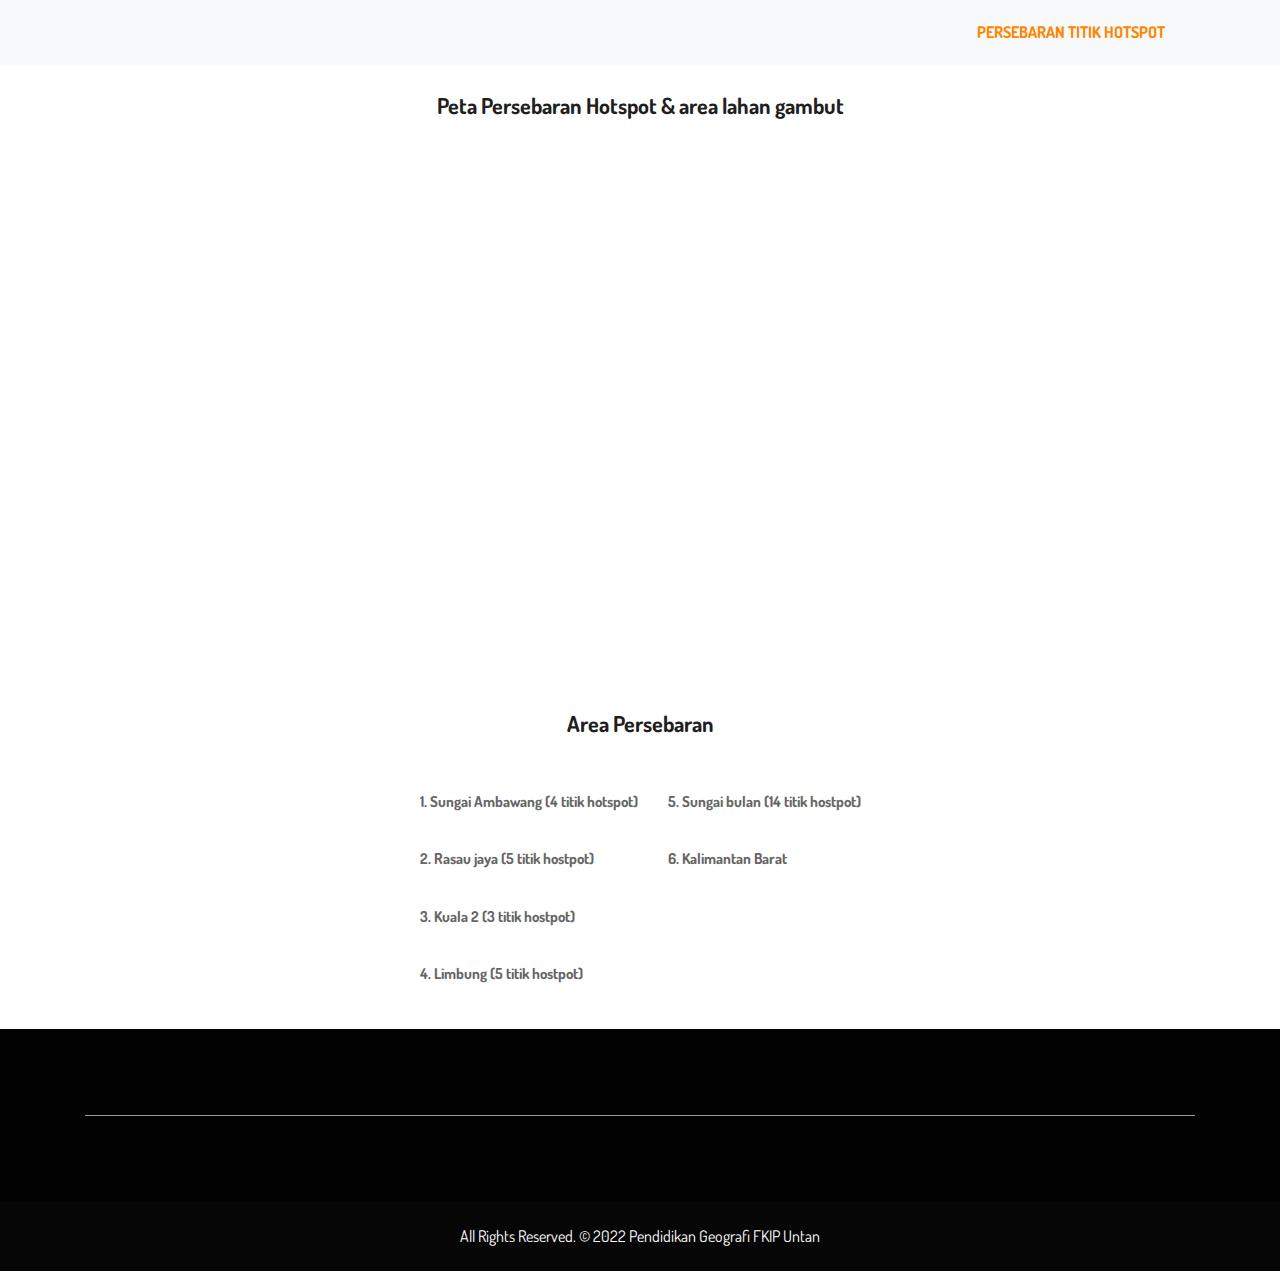
==== commit 300d28ee: "aa" ====
--- a/area1.html
+++ b/area1.html
@@ -115,9 +115,7 @@
               <li class="nav-item active">
               <a class="nav-link" href="area1.html">Persebaran titik hotspot</a>
               </li>
-              <li class="nav-item">
-                <a class="nav-link" href="area2.html">Persebaran Lahan Gambut</a>
-                </li>
+              
               
             </ul>
           </div>
@@ -152,7 +150,7 @@
     <!-- Start All Title Box --> 
     <br>
     
-    <center><h2><strong>Peta Persebaran Hotspot</strong></h2> <br>
+    <center><h2><strong>Peta Persebaran Hotspot & area lahan gambut</strong></h2> <br>
     <center>
     <div id='map'></div>
 </center> <br>
